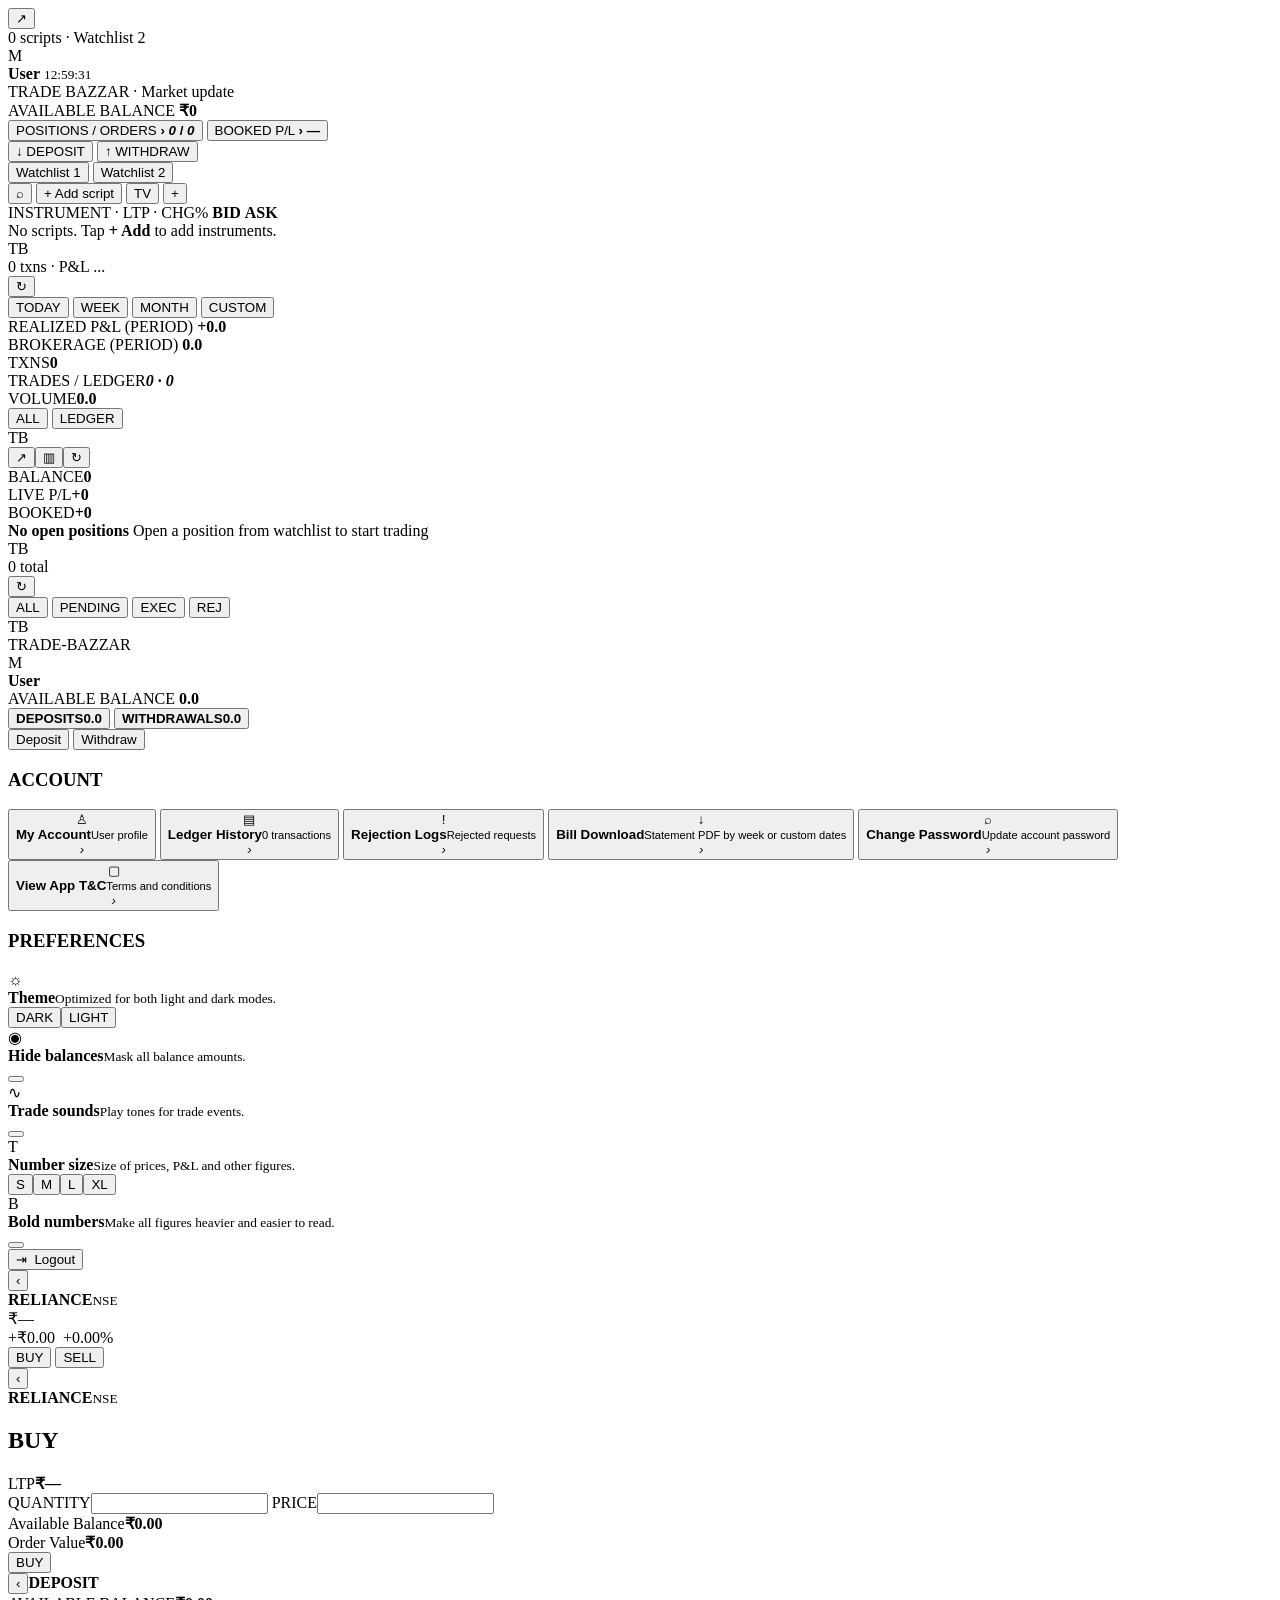
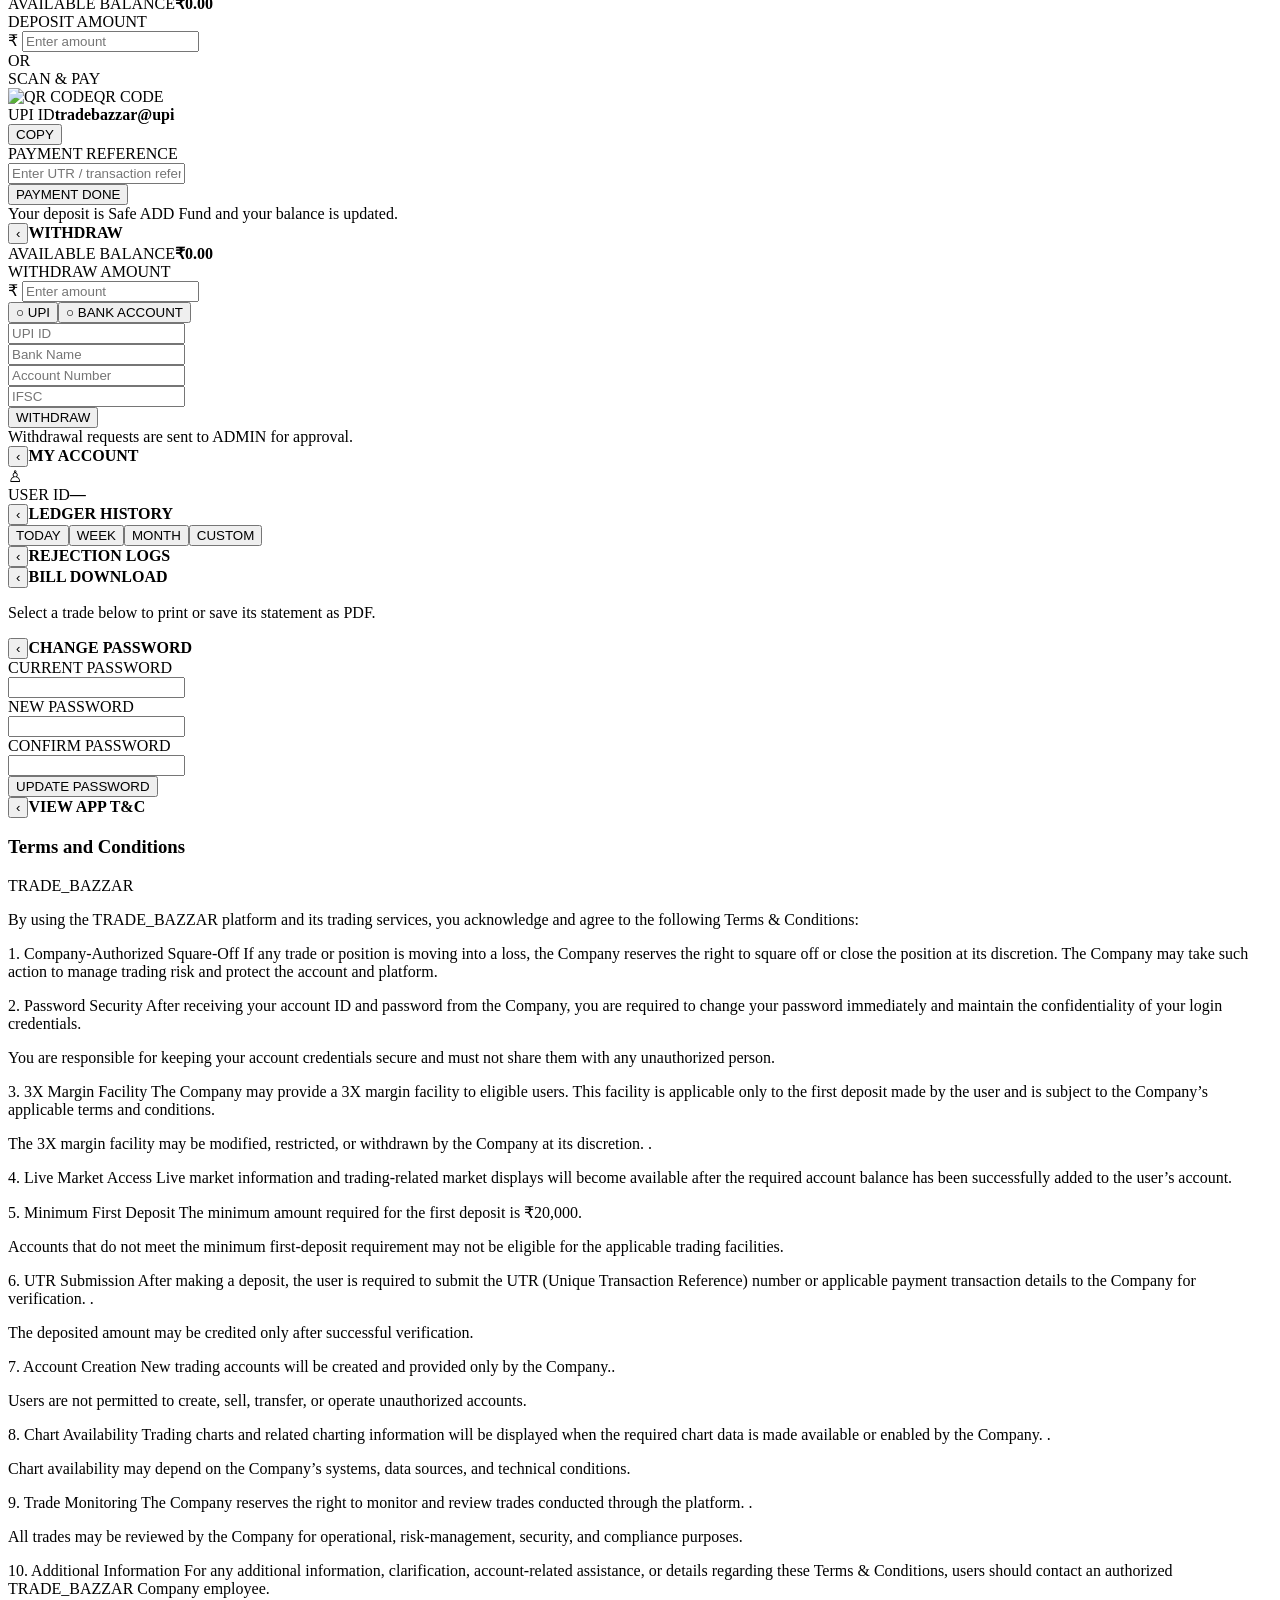
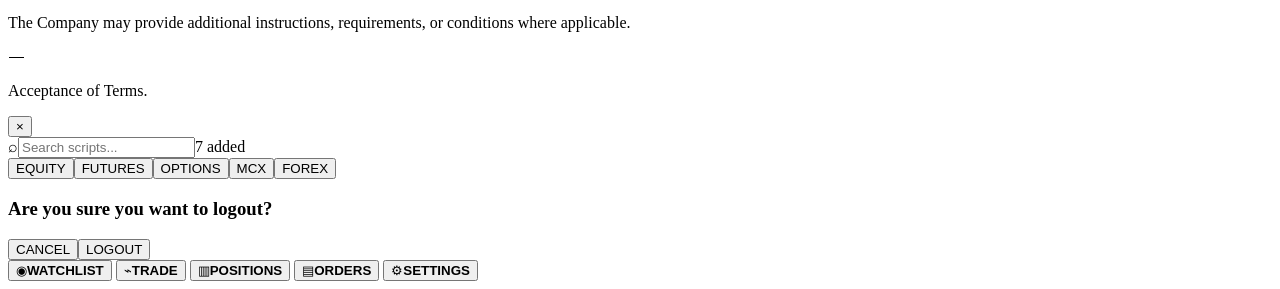
==== frontend/dashboard.html @ 3ae78952 "Initial Trade Bazzar deployment" ====
<!doctype html>
<html lang="en">
<head>
<meta charset="utf-8">
<meta name="viewport" content="width=device-width,initial-scale=1,viewport-fit=cover">
<meta name="theme-color" content="#fbfcfd">
<title>TRADE BAZZAR</title>
<link rel="stylesheet" href="/dashboard.css">
</head>
<body>
<div class="app-shell">

  <!-- APP HEADER -->
  <header class="app-header">
    <button class="brand-logo" aria-label="TRADE BAZZAR" data-page="watchlist">
      <span class="logo-bars"><i></i><i></i><i></i></span>
      <span class="logo-hand">↗</span>
    </button>
    <div class="header-center" id="headerCenter">0 scripts · Watchlist 2</div>
    <div class="header-user">
      <div class="user-dot" id="headerUserInitial">M</div>
      <div class="user-copy">
        <strong id="headerUserName">User</strong>
        <small id="headerClock">12:59:31</small>
      </div>
    </div>
  </header>

  <!-- NEWS TICKER -->
  <div class="ticker-wrap">
    <div class="ticker-track" id="newsTicker">TRADE BAZZAR · Market update</div>
  </div>

  <main class="app-content">

    <!-- WATCHLIST -->
    <section id="view-watchlist" class="screen active">
      <div class="balance-panel">
        <div class="balance-main">
          <span>AVAILABLE BALANCE</span>
          <strong id="balance">₹0</strong>
        </div>
        <div class="balance-mini-grid">
          <button class="summary-card" data-page="positions">
            <span>POSITIONS / ORDERS <b>›</b></span>
            <strong><em id="positionCount">0</em> / <em id="orderCount">0</em></strong>
          </button>
          <button class="summary-card" data-page="trade">
            <span>BOOKED P/L <b>›</b></span>
            <strong id="bookedPnl">—</strong>
          </button>
        </div>
        <div class="fund-actions">
          <button class="fund-btn primary" data-page="deposit"><span>↓</span> DEPOSIT</button>
          <button class="fund-btn" data-page="withdraw"><span>↑</span> WITHDRAW</button>
        </div>
      </div>

      <div class="watch-toolbar">
        <div class="watch-tabs">
          <button data-list="1">Watchlist 1</button>
          <button data-list="2" class="active">Watchlist 2</button>
        </div>
        <button class="icon-control search-open" aria-label="Search scripts">⌕</button>
        <button class="add-script-control" id="addScriptBtn">+ Add script</button>
        <button class="tv-control" id="tvBtn"><span></span> TV</button>
        <button class="icon-control" id="quickAddBtn" aria-label="Add">+</button>
      </div>

      <div class="watch-head">
        <span>INSTRUMENT · LTP · CHG%</span>
        <b>BID</b>
        <b>ASK</b>
      </div>
      <div id="watchlist" class="watch-list"></div>
      <div id="watchEmpty" class="empty-watch">No scripts. Tap <strong>+ Add</strong> to add instruments.</div>
    </section>

    <!-- TRADE / TRANSACTIONS -->
    <section id="view-trade" class="screen">
      <div class="screen-header">
        <div class="brand-mini">TB</div>
        <div class="screen-counter" id="tradeCounter">0 txns · P&amp;L ...</div>
        <button class="refresh-button" id="refreshTrade">↻</button>
      </div>
      <div class="period-tabs" id="periodTabs">
        <button class="active" data-period="TODAY">TODAY</button>
        <button data-period="WEEK">WEEK</button>
        <button data-period="MONTH">MONTH</button>
        <button data-period="CUSTOM">CUSTOM</button>
      </div>
      <div class="metrics-grid">
        <div class="metric">
          <span>REALIZED P&amp;L (PERIOD)</span>
          <strong class="positive" id="realizedPnl">+0.0</strong>
        </div>
        <div class="metric right">
          <span>BROKERAGE (PERIOD)</span>
          <strong id="brokerage">0.0</strong>
        </div>
        <div class="metric compact"><span>TXNS</span><strong id="txnCount">0</strong></div>
        <div class="metric compact"><span>TRADES / LEDGER</span><strong><i id="tradeCount">0</i> · <i id="ledgerCount">0</i></strong></div>
        <div class="metric compact"><span>VOLUME</span><strong id="tradeVolume">0.0</strong></div>
      </div>
      <div class="subtabs" id="tradeSubtabs">
        <button class="active" data-subtab="ALL">ALL</button>
        <button data-subtab="LEDGER">LEDGER</button>
      </div>
      <div id="tradeActivity" class="activity-list"></div>
    </section>

    <!-- POSITIONS -->
    <section id="view-positions" class="screen">
      <div class="screen-header">
        <div class="brand-mini">TB</div>
        <div class="screen-icons"><button>↗</button><button>▥</button><button id="refreshPositions">↻</button></div>
      </div>
      <div class="position-summary">
        <div><span>BALANCE</span><strong id="positionBalance">0</strong></div>
        <div><span>LIVE P/L</span><strong class="positive" id="livePnl">+0</strong></div>
        <div><span>BOOKED</span><strong class="positive" id="positionBooked">+0</strong></div>
      </div>
      <div id="positionsList" class="positions-empty-card">
        <div class="empty-position">
          <strong>No open positions</strong>
          <span>Open a position from watchlist to start trading</span>
        </div>
      </div>
    </section>

    <!-- ORDERS -->
    <section id="view-orders" class="screen">
      <div class="screen-header">
        <div class="brand-mini">TB</div>
        <div class="screen-counter"><span id="ordersTotal">0</span> total</div>
        <button class="refresh-button" id="refreshOrders">↻</button>
      </div>
      <div class="order-tabs" id="orderTabs">
        <button class="active" data-order-filter="ALL">ALL</button>
        <button data-order-filter="PENDING">PENDING</button>
        <button data-order-filter="EXEC">EXEC</button>
        <button data-order-filter="REJ">REJ</button>
      </div>
      <div id="ordersList" class="orders-list"></div>
    </section>

    <!-- SETTINGS -->
    <section id="view-settings" class="screen">
      <div class="screen-header">
        <div class="brand-mini">TB</div>
        <span>TRADE-BAZZAR</span>
        <div class="header-user compact-user">
          <div class="user-dot" id="settingsUserInitial">M</div>
          <strong id="settingsUserName">User</strong>
        </div>
      </div>
      <div class="settings-balance">
        <span>AVAILABLE BALANCE</span>
        <strong id="settingsBalance">0.0</strong>
        <div>
          <button data-page="deposit"><b>DEPOSITS</b><strong class="positive" id="settingsDeposits">0.0</strong></button>
          <button data-page="withdraw"><b>WITHDRAWALS</b><strong class="negative" id="settingsWithdrawals">0.0</strong></button>
        </div>
        <div class="settings-fund-buttons">
          <button class="primary" data-page="deposit">Deposit</button>
          <button data-page="withdraw">Withdraw</button>
        </div>
      </div>

      <h3 class="section-label">ACCOUNT</h3>
      <div class="settings-menu">
        <button data-page="account"><span class="setting-icon">♙</span><div><b>My Account</b><small id="accountSub">User profile</small></div><i>›</i></button>
        <button data-page="ledger"><span class="setting-icon">▤</span><div><b>Ledger History</b><small id="ledgerSub">0 transactions</small></div><i>›</i></button>
        <button data-page="rejections"><span class="setting-icon">!</span><div><b>Rejection Logs</b><small id="rejectSub">Rejected requests</small></div><i>›</i></button>
        <button data-page="bill"><span class="setting-icon">↓</span><div><b>Bill Download</b><small>Statement PDF by week or custom dates</small></div><i>›</i></button>
        <button data-page="password"><span class="setting-icon">⌕</span><div><b>Change Password</b><small>Update account password</small></div><i>›</i></button>
        <button data-page="terms"><span class="setting-icon">▢</span><div><b>View App T&amp;C</b><small>Terms and conditions</small></div><i>›</i></button>
      </div>

      <h3 class="section-label">PREFERENCES</h3>
      <div class="preferences">
        <div class="pref-row">
          <span class="setting-icon">☼</span><div><b>Theme</b><small>Optimized for both light and dark modes.</small></div>
          <div class="segmented theme-segment"><button data-theme="dark">DARK</button><button class="active" data-theme="light">LIGHT</button></div>
        </div>
        <div class="pref-row">
          <span class="setting-icon">◉</span><div><b>Hide balances</b><small>Mask all balance amounts.</small></div>
          <button class="switch" id="hideBalances"><i></i></button>
        </div>
        <div class="pref-row">
          <span class="setting-icon">∿</span><div><b>Trade sounds</b><small>Play tones for trade events.</small></div>
          <button class="switch on" id="tradeSounds"><i></i></button>
        </div>
        <div class="pref-row">
          <span class="setting-icon">T</span><div><b>Number size</b><small>Size of prices, P&amp;L and other figures.</small></div>
          <div class="segmented number-segment"><button class="active" data-size="S">S</button><button data-size="M">M</button><button data-size="L">L</button><button data-size="XL">XL</button></div>
        </div>
        <div class="pref-row">
          <span class="setting-icon">B</span><div><b>Bold numbers</b><small>Make all figures heavier and easier to read.</small></div>
          <button class="switch" id="boldNumbers"><i></i></button>
        </div>
      </div>
      <button class="logout-big" id="logoutSettings">⇥&nbsp; Logout</button>
    </section>

    <!-- STOCK DETAIL -->
    <section id="view-detail" class="screen detail-screen">
      <button class="back-button" data-page="watchlist">‹</button>
      <div class="detail-title"><strong id="detailSymbol">RELIANCE</strong><small>NSE</small></div>
      <div class="detail-price" id="detailPrice">₹—</div>
      <div class="detail-change" id="detailChange">+₹0.00&nbsp;&nbsp;+0.00%</div>
      <div class="detail-rule"></div>
      <button class="detail-buy" id="detailBuy">BUY</button>
      <button class="detail-sell" id="detailSell">SELL</button>
    </section>

    <!-- BUY / SELL -->
    <section id="view-trade-order" class="screen order-screen">
      <button class="back-button" data-page="detail">‹</button>
      <div class="trade-instrument"><strong id="tradeOrderSymbol">RELIANCE</strong><small>NSE</small></div>
      <h2 id="tradeSideTitle">BUY</h2>
      <div class="trade-field readonly"><span>LTP</span><strong id="tradeLtp">₹—</strong></div>
      <label class="trade-field"><span>QUANTITY</span><input id="tradeQty" type="number" min="1" inputmode="numeric"></label>
      <label class="trade-field"><span>PRICE</span><input id="tradePrice" type="number" min="0.01" step="0.01" inputmode="decimal"></label>
      <div class="available-row"><span>Available Balance</span><strong id="tradeFunds">₹0.00</strong></div>
      <div class="available-row"><span>Order Value</span><strong id="orderValue">₹0.00</strong></div>
      <button class="place-order" id="placeOrder">BUY</button>
    </section>

    <!-- DEPOSIT -->
    <section id="view-deposit" class="screen inner-screen">
      <div class="inner-title"><button class="back-button" data-page="watchlist">‹</button><strong>DEPOSIT</strong></div>
      <div class="available-large"><span>AVAILABLE BALANCE</span><strong id="depositBalance">₹0.00</strong></div>
      <label class="field-label">DEPOSIT AMOUNT<div class="input-box">₹ <input id="depAmount" type="number" min="1" placeholder="Enter amount"></div></label>
      <div class="or">OR</div>
      <div class="scan-pay">SCAN &amp; PAY</div>
      <div class="qr-box"><img id="depositQr" alt="QR CODE"><span id="qrPlaceholder">QR CODE</span></div>
      <div class="upi-row"><div><span>UPI ID</span><strong id="depositUpi">tradebazzar@upi</strong></div><button id="copyUpi">COPY</button></div>
      <label class="field-label">PAYMENT REFERENCE<div class="input-box"><input id="depUtr" placeholder="Enter UTR / transaction reference"></div></label>
      <button class="full-primary" id="depSubmit">PAYMENT DONE</button>
      <div class="request-note">Your deposit is Safe ADD Fund and your balance is updated.</div>
      <div id="depHistory" class="history-list"></div>
    </section>

    <!-- WITHDRAW -->
    <section id="view-withdraw" class="screen inner-screen">
      <div class="inner-title"><button class="back-button" data-page="watchlist">‹</button><strong>WITHDRAW</strong></div>
      <div class="available-large"><span>AVAILABLE BALANCE</span><strong id="withdrawBalance">₹0.00</strong></div>
      <label class="field-label">WITHDRAW AMOUNT<div class="input-box">₹ <input id="wdAmount" type="number" min="1" placeholder="Enter amount"></div></label>
      <div class="withdraw-choice"><button class="active" data-withdraw="upi">○ UPI</button><button data-withdraw="bank">○ BANK ACCOUNT</button></div>
      <div id="upiWithdrawBox"><div class="input-box"><input id="wdUpi" placeholder="UPI ID"></div></div>
      <div id="bankWithdrawBox" class="hidden-fields"><div class="input-box"><input id="wdBank" placeholder="Bank Name"></div><div class="input-box"><input id="wdAccount" placeholder="Account Number"></div><div class="input-box"><input id="wdIfsc" placeholder="IFSC"></div></div>
      <button class="full-primary" id="wdSubmit">WITHDRAW</button>
      <div class="request-note">Withdrawal requests are sent to ADMIN for approval.</div>
      <div id="wdHistory" class="history-list"></div>
    </section>

    <!-- ACCOUNT -->
    <section id="view-account" class="screen inner-screen">
      <div class="inner-title"><button class="back-button" data-page="settings">‹</button><strong>MY ACCOUNT</strong></div>
      <div class="account-avatar">♙</div>
      <div class="account-user-id">USER ID<strong id="accountUserId">—</strong></div>
      <div id="accountDetails" class="profile-list"></div>
    </section>

    <!-- LEDGER -->
    <section id="view-ledger" class="screen inner-screen">
      <div class="inner-title"><button class="back-button" data-page="settings">‹</button><strong>LEDGER HISTORY</strong></div>
      <div class="ledger-tabs"><button class="active">TODAY</button><button>WEEK</button><button>MONTH</button><button>CUSTOM</button></div>
      <div id="ledgerList" class="ledger-list"></div>
    </section>

    <!-- REJECTION -->
    <section id="view-rejections" class="screen inner-screen">
      <div class="inner-title"><button class="back-button" data-page="settings">‹</button><strong>REJECTION LOGS</strong></div>
      <div id="rejectionList" class="rejection-list"></div>
    </section>

    <!-- BILL -->
    <section id="view-bill" class="screen inner-screen">
      <div class="inner-title"><button class="back-button" data-page="settings">‹</button><strong>BILL DOWNLOAD</strong></div>
      <p class="sub-copy">Select a trade below to print or save its statement as PDF.</p>
      <div id="billList" class="bill-list"></div>
    </section>

    <!-- PASSWORD -->
    <section id="view-password" class="screen inner-screen">
      <div class="inner-title"><button class="back-button" data-page="settings">‹</button><strong>CHANGE PASSWORD</strong></div>
      <label class="field-label">CURRENT PASSWORD<div class="input-box"><input id="oldPw" type="password"></div></label>
      <label class="field-label">NEW PASSWORD<div class="input-box"><input id="newPw" type="password"></div></label>
      <label class="field-label">CONFIRM PASSWORD<div class="input-box"><input id="newPw2" type="password"></div></label>
      <button class="full-primary" id="changePw">UPDATE PASSWORD</button>
    </section>

    <!-- TERMS -->
    <section id="view-terms" class="screen inner-screen terms-screen">
      <div class="inner-title"><button class="back-button" data-page="settings">‹</button><strong>VIEW APP T&amp;C</strong></div>
      <h3>Terms and Conditions</h3>
      <p> TRADE_BAZZAR   </p>
      <p>
By using the TRADE_BAZZAR platform and its trading services, you acknowledge and agree to the following Terms & Conditions: </p>
      <p>1. Company-Authorized Square-Off

If any trade or position is moving into a loss, the Company reserves the right to square off or close the position at its discretion. The Company may take such action to manage trading risk and protect the account and platform.</p>
      <p>2. Password Security

After receiving your account ID and password from the Company, you are required to change your password immediately and maintain the confidentiality of your login credentials.  </p>
      <p>You are responsible for keeping your account credentials secure and must not share them with any unauthorized person.    </p>
      <p>3. 3X Margin Facility

The Company may provide a 3X margin facility to eligible users. This facility is applicable only to the first deposit made by the user and is subject to the Company’s applicable terms and conditions. </p>
      <p>The 3X margin facility may be modified, restricted, or withdrawn by the Company at its discretion.  .</p>
      <p> 4. Live Market Access

Live market information and trading-related market displays will become available after the required account balance has been successfully added to the user’s account. </p>
      <p> 5. Minimum First Deposit

The minimum amount required for the first deposit is ₹20,000.   </p>
      <p>Accounts that do not meet the minimum first-deposit requirement may not be eligible for the applicable trading facilities.
 </p>
      <p>6. UTR Submission

After making a deposit, the user is required to submit the UTR (Unique Transaction Reference) number or applicable payment transaction details to the Company for verification.  .</p>
      <p>The deposited amount may be credited only after successful verification.  </p>
      <p>  7. Account Creation

New trading accounts will be created and provided only by the Company..</p>
      <p> Users are not permitted to create, sell, transfer, or operate unauthorized accounts.
 </p>
      <p>8. Chart Availability

Trading charts and related charting information will be displayed when the required chart data is made available or enabled by the Company.  .</p>
      <p> Chart availability may depend on the Company’s systems, data sources, and technical conditions. </p>
      <p>9. Trade Monitoring

The Company reserves the right to monitor and review trades conducted through the platform.
  .</p>
      <p>All trades may be reviewed by the Company for operational, risk-management, security, and compliance purposes.
  </p>
      <p>10. Additional Information

For any additional information, clarification, account-related assistance, or details regarding these Terms & Conditions, users should contact an authorized TRADE_BAZZAR Company employee.  </p>
      <p>The Company may provide additional instructions, requirements, or conditions where applicable.  </p>
      <p> ⸻ </p>
       <p>Acceptance of Terms.  </p>
    </section>
  </main>

  <!-- SEARCH MODAL -->
  <div class="modal-backdrop" id="scriptModal">
    <div class="modal-card">
      <button class="modal-close" data-close="scriptModal">×</button>
      <div class="search-input-wrap">⌕<input id="scriptSearch" placeholder="Search scripts..." autocomplete="off"><span id="scriptCount">7 added</span></div>
      <div class="script-tabs"><button class="active" data-script-tab="EQUITY">EQUITY</button><button data-script-tab="FUTURES">FUTURES</button><button data-script-tab="OPTIONS">OPTIONS</button><button data-script-tab="MCX">MCX</button><button data-script-tab="FOREX">FOREX</button></div>
      <div id="scriptResults" class="script-results"></div>
    </div>
  </div>

  <!-- LOGOUT MODAL -->
  <div class="modal-backdrop" id="logoutModal">
    <div class="confirm-card">
      <h3>Are you sure you want to logout?</h3>
      <div><button data-close="logoutModal">CANCEL</button><button class="danger-fill" id="confirmLogout">LOGOUT</button></div>
    </div>
  </div>

  <div id="toast" role="status"></div>
  <nav class="bottom-nav">
    <button data-page="watchlist" class="active"><span class="nav-icon">◉</span><strong>WATCHLIST</strong></button>
    <button data-page="trade"><span class="nav-icon">⌁</span><strong>TRADE</strong></button>
    <button data-page="positions"><span class="nav-icon">▥</span><strong>POSITIONS</strong></button>
    <button data-page="orders"><span class="nav-icon">▤</span><strong>ORDERS</strong></button>
    <button data-page="settings"><span class="nav-icon">⚙</span><strong>SETTINGS</strong></button>
  </nav>
</div>
<script src="/dashboard.js"></script>
</body>
</html>
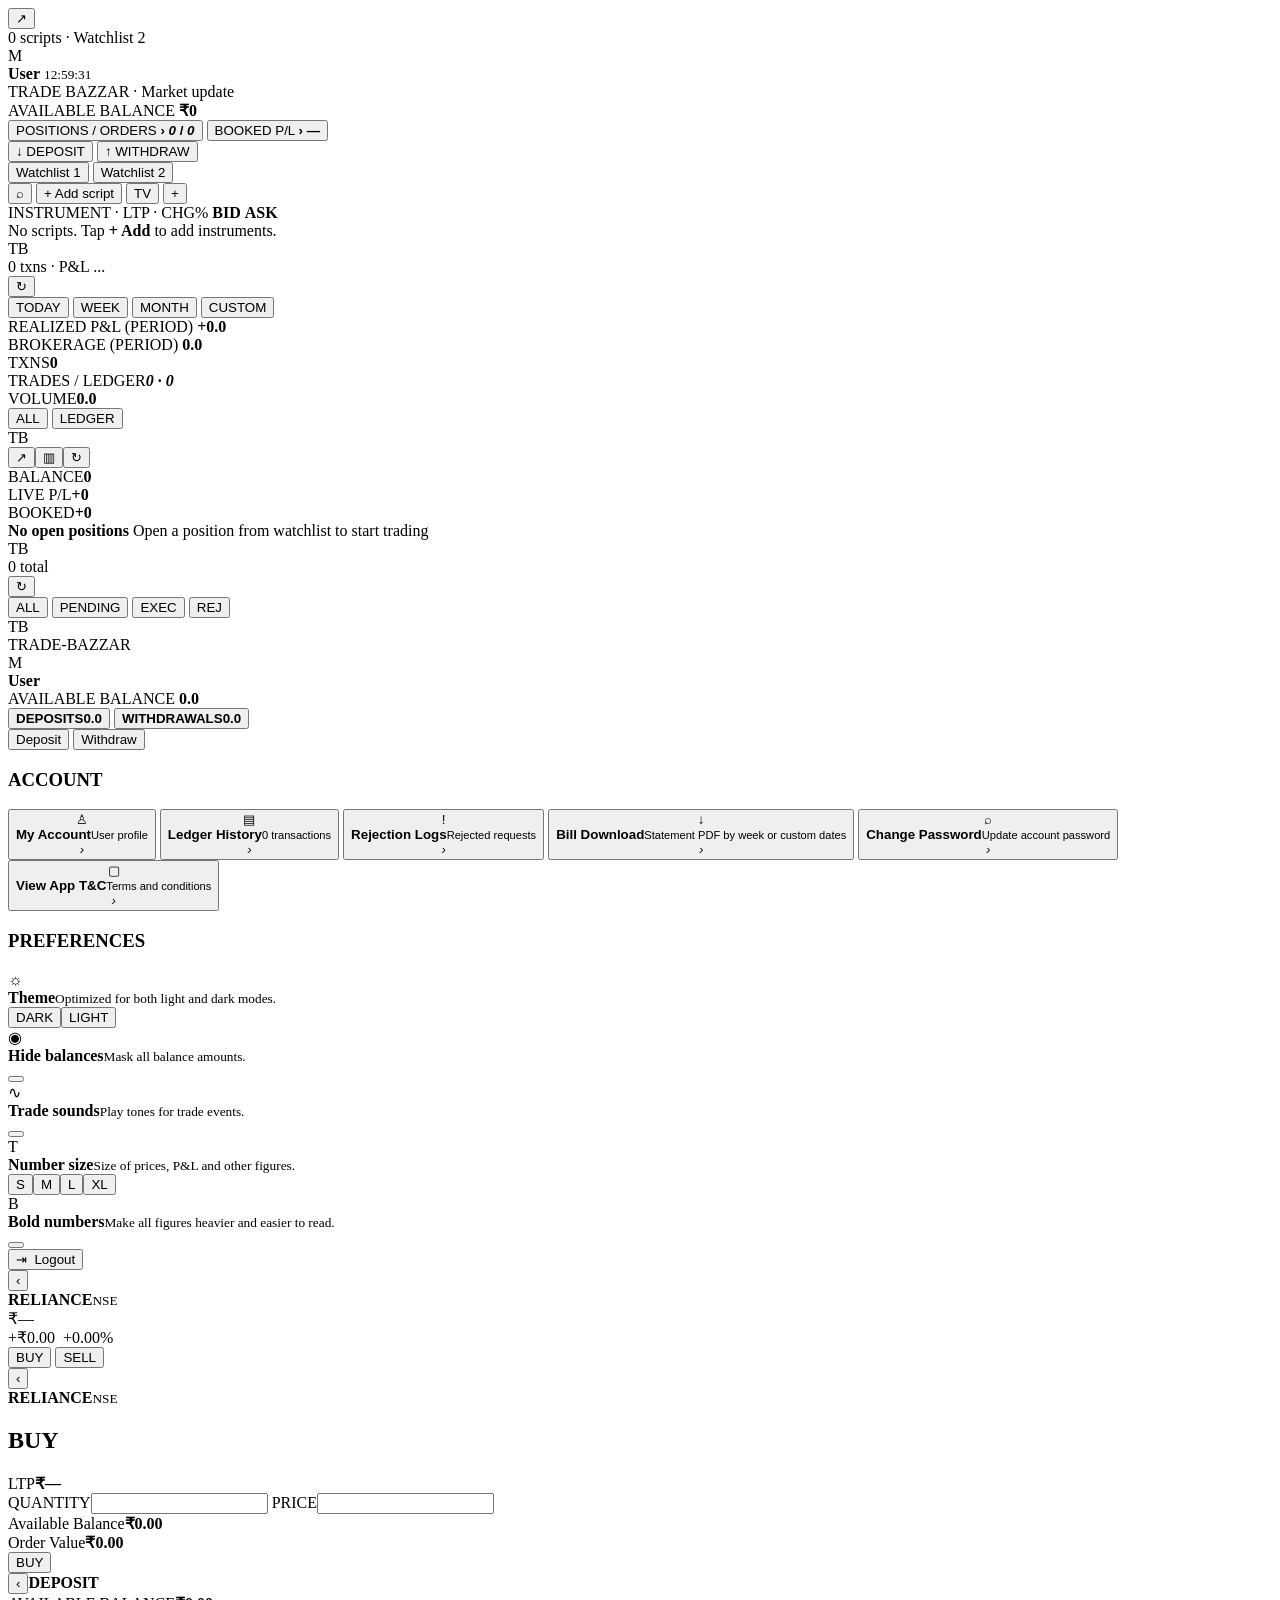
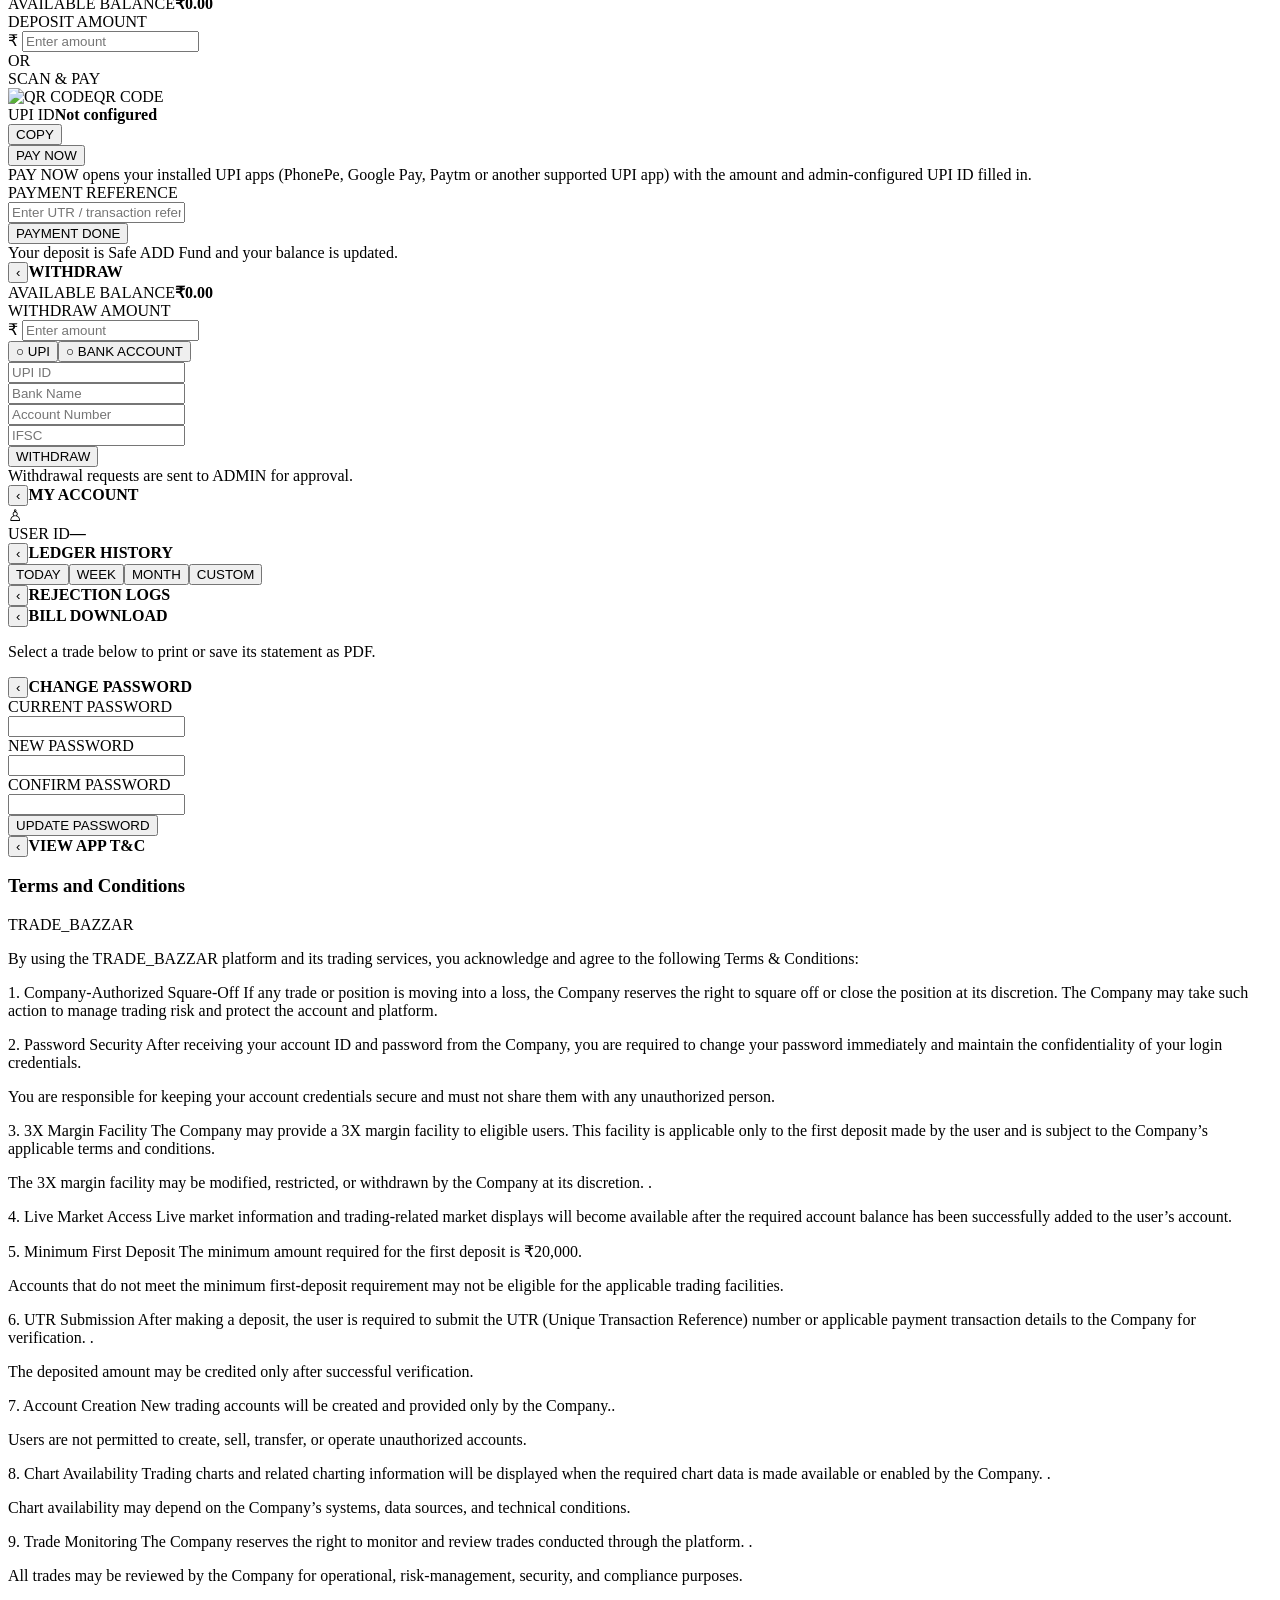
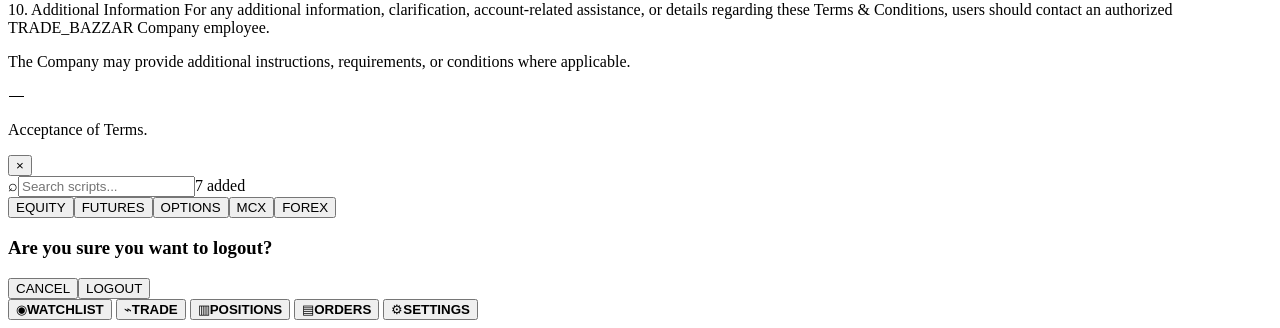
==== commit 11ab57a5: "Add UPI payment option" ====
--- a/frontend/dashboard.html
+++ b/frontend/dashboard.html
@@ -235,7 +235,9 @@
       <div class="or">OR</div>
       <div class="scan-pay">SCAN &amp; PAY</div>
       <div class="qr-box"><img id="depositQr" alt="QR CODE"><span id="qrPlaceholder">QR CODE</span></div>
-      <div class="upi-row"><div><span>UPI ID</span><strong id="depositUpi">tradebazzar@upi</strong></div><button id="copyUpi">COPY</button></div>
+      <div class="upi-row"><div><span>UPI ID</span><strong id="depositUpi">Not configured</strong></div><button id="copyUpi">COPY</button></div>
+      <button class="full-primary" id="depPayNow">PAY NOW</button>
+      <div class="request-note">PAY NOW opens your installed UPI apps (PhonePe, Google Pay, Paytm or another supported UPI app) with the amount and admin-configured UPI ID filled in.</div>
       <label class="field-label">PAYMENT REFERENCE<div class="input-box"><input id="depUtr" placeholder="Enter UTR / transaction reference"></div></label>
       <button class="full-primary" id="depSubmit">PAYMENT DONE</button>
       <div class="request-note">Your deposit is Safe ADD Fund and your balance is updated.</div>
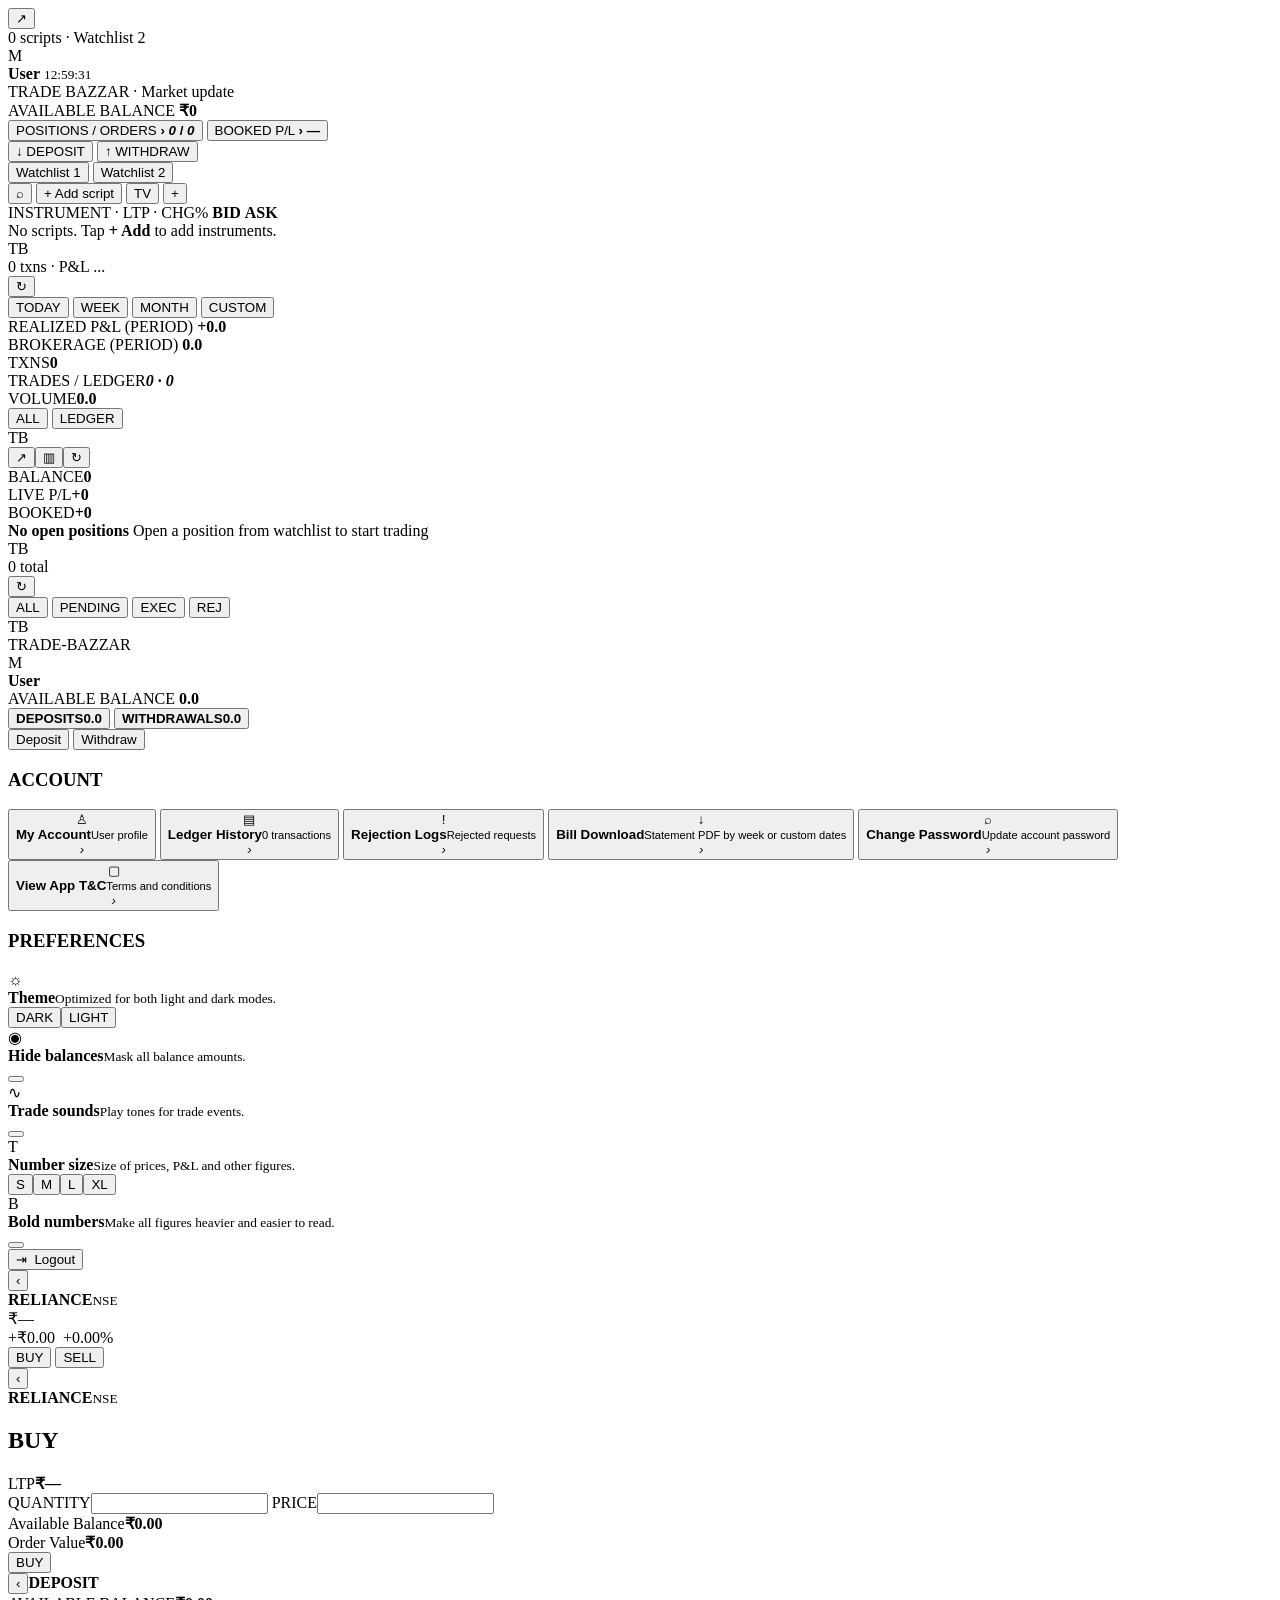
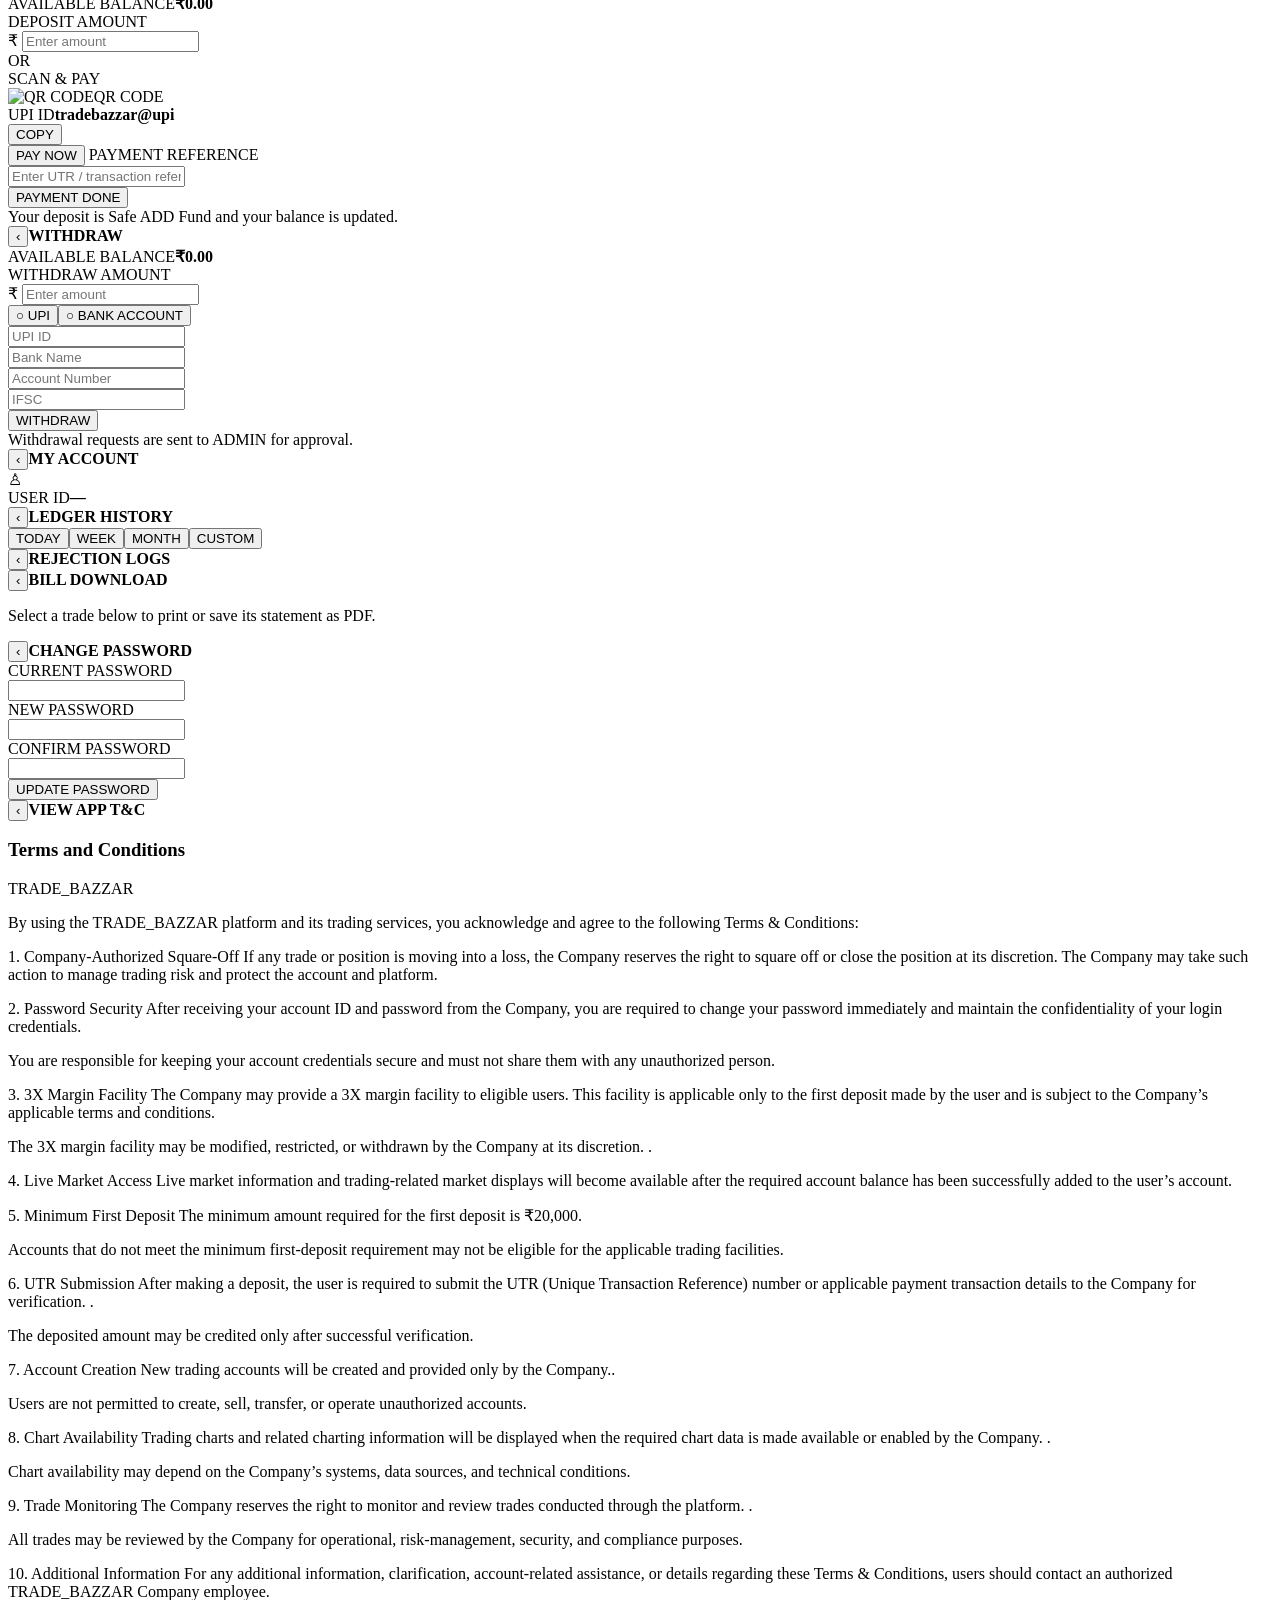
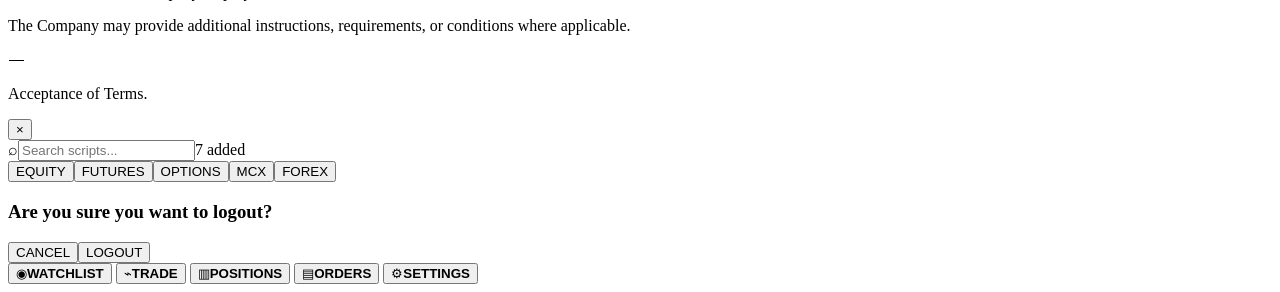
==== commit 2b647488: "Fix UPI payment for iPhone" ====
--- a/frontend/dashboard.html
+++ b/frontend/dashboard.html
@@ -235,9 +235,19 @@
       <div class="or">OR</div>
       <div class="scan-pay">SCAN &amp; PAY</div>
       <div class="qr-box"><img id="depositQr" alt="QR CODE"><span id="qrPlaceholder">QR CODE</span></div>
-      <div class="upi-row"><div><span>UPI ID</span><strong id="depositUpi">Not configured</strong></div><button id="copyUpi">COPY</button></div>
-      <button class="full-primary" id="depPayNow">PAY NOW</button>
-      <div class="request-note">PAY NOW opens your installed UPI apps (PhonePe, Google Pay, Paytm or another supported UPI app) with the amount and admin-configured UPI ID filled in.</div>
+      <div class="upi-row"><div><span>UPI ID</span><strong id="depositUpi">tradebazzar@upi</strong></div><button id="copyUpi">COPY</button></div>
+      <button class="full-primary" id="payNowBtn" type="button">PAY NOW</button>
+      <div id="upiPaySheet" style="display:none;position:fixed;inset:0;background:rgba(0,0,0,.48);z-index:9999;align-items:flex-end;justify-content:center;">
+        <div style="width:100%;max-width:520px;background:#fff;border-radius:22px 22px 0 0;padding:20px;box-sizing:border-box;box-shadow:0 -8px 30px rgba(0,0,0,.2);">
+          <div style="display:flex;justify-content:space-between;align-items:center;margin-bottom:14px;"><strong style="font-size:20px;">PAY WITH UPI</strong><button id="closeUpiPay" type="button" style="border:0;background:#eee;border-radius:50%;width:36px;height:36px;font-size:22px;">×</button></div>
+          <div id="upiPayAmount" style="font-size:26px;font-weight:800;margin-bottom:16px;">₹0.00</div>
+          <button class="full-primary" id="phonePePay" type="button">📱 PhonePe</button>
+          <button class="full-primary" id="gpayPay" type="button" style="margin-top:10px;">🟢 Google Pay</button>
+          <button class="full-primary" id="paytmPay" type="button" style="margin-top:10px;">🔵 Paytm</button>
+          <button class="full-primary" id="qrPay" type="button" style="margin-top:10px;">▣ Scan QR / Other UPI App</button>
+          <div style="font-size:13px;line-height:1.45;color:#666;margin-top:12px;">On iPhone, UPI app-specific buttons are used instead of the generic <b>upi://pay</b> link, because iOS can route the generic link to an arbitrary UPI handler such as WhatsApp Pay. The QR option works with supported UPI apps.</div>
+        </div>
+      </div>
       <label class="field-label">PAYMENT REFERENCE<div class="input-box"><input id="depUtr" placeholder="Enter UTR / transaction reference"></div></label>
       <button class="full-primary" id="depSubmit">PAYMENT DONE</button>
       <div class="request-note">Your deposit is Safe ADD Fund and your balance is updated.</div>
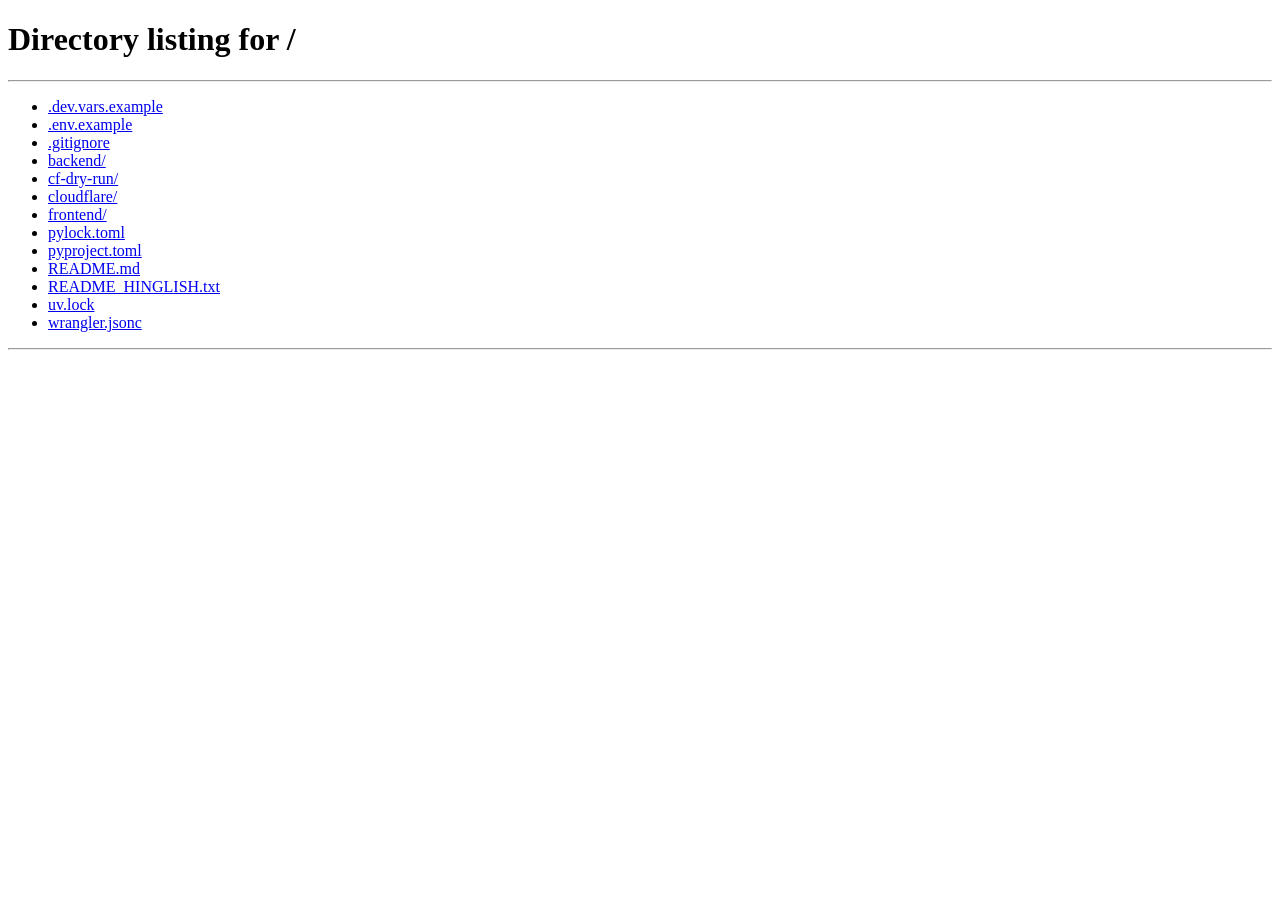
==== commit 1529e32a: "Update Forex features and mobile navigation" ====
--- a/frontend/dashboard.html
+++ b/frontend/dashboard.html
@@ -5,7 +5,7 @@
 <meta name="viewport" content="width=device-width,initial-scale=1,viewport-fit=cover">
 <meta name="theme-color" content="#fbfcfd">
 <title>TRADE BAZZAR</title>
-<link rel="stylesheet" href="/dashboard.css">
+<link rel="stylesheet" href="dashboard.css">
 </head>
 <body>
 <div class="app-shell">
@@ -75,6 +75,117 @@
       <div id="watchlist" class="watch-list"></div>
       <div id="watchEmpty" class="empty-watch">No scripts. Tap <strong>+ Add</strong> to add instruments.</div>
     </section>
+
+    <!-- F&O: isolated feature; existing screens remain unchanged -->
+    <section id="view-fo" class="screen fo-screen">
+      <div class="fo-heading"><div><span class="fo-eyebrow">DERIVATIVES</span><h2>F&amp;O</h2></div></div>
+      <div class="fo-index-tabs"><button class="active" data-fo-index="NIFTY 50">NIFTY 50</button><button data-fo-index="BANK NIFTY">BANK NIFTY</button></div>
+      <div class="fo-price-card"><div><span id="foSelectedName">NIFTY 50</span><small>Index overview</small></div><div class="fo-price-right"><strong id="foIndexPrice">—</strong><small id="foIndexChange"></small></div></div>
+      <div class="fo-section-title"><strong>CHART</strong><span id="foChartStatus">Loading market candles…</span></div>
+      <div class="fo-chart-controls">
+        <button class="active" data-interval="1m">1m</button>
+        <button data-interval="5m">5m</button>
+        <button data-interval="15m">15m</button>
+        <button data-interval="1h">1H</button>
+        <button data-interval="1d">1D</button>
+      </div>
+      <div class="fo-chart" aria-label="Candlestick chart">
+        <div class="fo-chart-grid"></div>
+        <canvas id="foCandlestickChart" role="img" aria-label="Candlestick price chart"></canvas>
+        <div class="fo-chart-message" id="foChartMessage">Loading chart data…</div>
+        <div class="fo-chart-axis" id="foChartAxis"><span>—</span><span>—</span><span>—</span><span>—</span></div>
+      </div>
+      <div class="fo-chain-head"><div><strong>OPTION CHAIN</strong><small id="foChainName">NIFTY 50</small></div><label>EXPIRY<select id="foExpiry" aria-label="Option expiry"></select></label></div>
+      <div class="fo-chain-legend"><span>CALL (CE)</span><b>STRIKE PRICE</b><span>PUT (PE)</span></div>
+      <div class="fo-chain-table"><div class="fo-chain-row fo-chain-label"><span>LTP · OI</span><b>STRIKE</b><span>OI · LTP</span></div></div>
+    </section>
+
+    ```
+<!-- FOREX PAPER TRADING -->
+<section id="view-forex" class="screen forex-screen">
+  <div class="screen-header">
+    <div>
+      <div class="brand-mini">TB</div>
+    </div>
+    <div>
+      <h2>FOREX</h2>
+      <span class="forex-demo-badge">● FOREX MARKET</span>
+    </div>
+    <button class="refresh-button" id="refreshForex" type="button">↻</button>
+  </div>
+
+  <div class="forex-balance-card">
+    <span>Live BALANCE</span>
+    <strong id="forexBalance">$00.00</strong>
+    <div class="forex-balance-stats">
+      <div>
+        <small>OPEN P&amp;L</small>
+        <strong id="forexOpenPnl">$0.00</strong>
+      </div>
+      <div>
+        <small>OPEN POSITIONS</small>
+        <strong id="forexPositionCount">0</strong>
+      </div>
+    </div>
+  </div>
+
+  <div class="forex-section-heading">
+    <h3>Currency Pairs</h3>
+    <span>Live PRICES</span>
+  </div>
+
+  <div class="forex-search">
+    <input id="forexSearch" type="search" placeholder="Search currency pair..." autocomplete="off">
+  </div>
+
+  <div id="forexPairs" class="forex-pairs-list">
+    <div class="forex-loading">Loading currency prices...</div>
+  </div>
+
+  <div id="forexTradePanel" class="forex-trade-panel" hidden>
+    <div class="forex-selected-pair">
+      <div>
+        <strong id="forexSelectedSymbol">EUR/USD</strong>
+        <small>Simulated execution price</small>
+      </div>
+      <strong id="forexSelectedPrice">1.10000</strong>
+    </div>
+
+    <label for="forexQuantity">Trade Quantity (units)</label>
+    <input id="forexQuantity" type="number" min="1" step="1" value="1000">
+
+    <div class="forex-trade-actions">
+      <button id="forexBuy" class="forex-buy-button" type="button">BUY</button>
+      <button id="forexSell" class="forex-sell-button" type="button">SELL</button>
+    </div>
+
+    <p class="forex-TRADE-note">
+      Forex trading available.
+    </p>
+  </div>
+
+  <div class="forex-section-heading">
+    <h3>Open Positions</h3>
+    <span id="forexPositionsLabel">0 OPEN</span>
+  </div>
+
+  <div id="forexPositions" class="forex-positions-list">
+    <div class="forex-empty">No open Forex positions.</div>
+  </div>
+
+  <div class="forex-section-heading">
+    <h3>Trade History</h3>
+  </div>
+
+  <div id="forexHistory" class="forex-history-list">
+    <div class="forex-empty">No completed Forex trades.</div>
+  </div>
+
+  <p class="forex-disclaimer">
+    Forex market prices and trading information.
+  </p>
+</section>
+```
 
     <!-- TRADE / TRANSACTIONS -->
     <section id="view-trade" class="screen">
@@ -377,14 +488,19 @@
   </div>
 
   <div id="toast" role="status"></div>
-  <nav class="bottom-nav">
-    <button data-page="watchlist" class="active"><span class="nav-icon">◉</span><strong>WATCHLIST</strong></button>
-    <button data-page="trade"><span class="nav-icon">⌁</span><strong>TRADE</strong></button>
-    <button data-page="positions"><span class="nav-icon">▥</span><strong>POSITIONS</strong></button>
-    <button data-page="orders"><span class="nav-icon">▤</span><strong>ORDERS</strong></button>
-    <button data-page="settings"><span class="nav-icon">⚙</span><strong>SETTINGS</strong></button>
-  </nav>
+
+<nav class="bottom-nav">
+  <button data-page="watchlist" class="active"><span class="nav-icon">◉</span><strong>WATCHLIST</strong></button>
+
+  <button data-page="forex"><span class="nav-icon">💱</span><strong>FOREX</strong></button>
+
+  <button data-page="fo"><span class="nav-icon">⌁</span><strong>F&amp;O</strong></button>
+  <button data-page="trade"><span class="nav-icon">⌁</span><strong>TRADE</strong></button>
+  <button data-page="positions"><span class="nav-icon">▥</span><strong>POSITIONS</strong></button>
+  <button data-page="orders"><span class="nav-icon">▤</span><strong>ORDERS</strong></button>
+  <button data-page="settings"><span class="nav-icon">⚙</span><strong>SETTINGS</strong></button>
+</nav>
 </div>
-<script src="/dashboard.js"></script>
+<script src="dashboard.js" defer></script>
 </body>
 </html>
--- a/frontend/dashboard.css
+++ b/frontend/dashboard.css
@@ -0,0 +1,1082 @@
+:root{
+  --bg:#f7fafc;--surface:#ffffff;--surface2:#f3f7fa;--text:#111923;--muted:#56616c;
+  --line:#dfe5e9;--gold:#955d19;--gold2:#a96b1f;--gold-soft:#f4eee5;--green:#3c8d3c;
+  --red:#d83d3d;--shadow:0 8px 25px rgba(41,51,58,.08);--radius:28px;
+}
+*{box-sizing:border-box}
+html{background:var(--bg);scroll-behavior:smooth}
+body{margin:0;background:var(--bg);color:var(--text);font-family:Inter,-apple-system,BlinkMacSystemFont,"Segoe UI",Roboto,Arial,sans-serif;letter-spacing:.01em;padding-bottom:94px}
+button,input{font:inherit}
+button{cursor:pointer}
+button:active{transform:translateY(1px)}
+.hidden-fields{display:none!important}
+.positive{color:var(--green)!important}.negative{color:var(--red)!important}
+
+/* Header */
+.app-shell{width:100%;min-height:100dvh}
+.app-header{height:104px;background:var(--bg);display:grid;grid-template-columns:92px 1fr auto;align-items:end;padding:0 28px 13px;border-bottom:1px solid transparent}
+.brand-logo{width:72px;height:72px;border-radius:50%;border:3px solid #b9822c;background:linear-gradient(145deg,#f9e5a9,#9b641b);position:relative;box-shadow:inset 0 0 0 4px #fff,0 2px 7px #6c4b1d33;color:#fff;overflow:hidden}
+.logo-bars{position:absolute;left:17px;bottom:17px;height:34px;display:flex;align-items:flex-end;gap:3px}
+.logo-bars i{display:block;width:7px;background:#fff;border-radius:2px 2px 0 0}.logo-bars i:nth-child(1){height:15px}.logo-bars i:nth-child(2){height:26px}.logo-bars i:nth-child(3){height:34px}
+.logo-hand{position:absolute;right:7px;bottom:11px;font-size:29px;font-weight:900;transform:rotate(-12deg);text-shadow:0 1px 1px #6d4717}
+.header-center{justify-self:center;color:var(--muted);font-size:21px;white-space:nowrap;margin-bottom:22px}
+.header-user{display:flex;align-items:center;gap:10px;min-width:150px;justify-content:flex-end}
+.user-dot{display:none}.user-copy{display:flex;flex-direction:column;text-align:right}.user-copy strong{font-size:18px}.user-copy small{color:var(--muted);font-size:13px;margin-top:3px}
+.ticker-wrap{height:43px;border-top:1px solid var(--line);border-bottom:1px solid var(--line);overflow:hidden;background:var(--bg)}
+.ticker-track{white-space:nowrap;line-height:43px;font-size:18px;color:var(--muted);animation:ticker 24s linear infinite}
+@keyframes ticker{from{transform:translateX(0)}to{transform:translateX(-35%)}}
+
+/* Main */
+.app-content{width:min(100%,850px);margin:0 auto}
+.screen{display:none;min-height:calc(100dvh - 147px);padding:0 25px 24px}
+.screen.active{display:block}
+.balance-panel{margin-top:0;background:var(--surface);border:1px solid var(--line);border-radius:0 0 30px 30px;padding:26px 28px 25px;box-shadow:var(--shadow)}
+.balance-main{border:2px solid #e2d4c0;border-radius:28px;padding:20px 20px 22px;background:#fffdf9}
+.balance-main span,.available-large span,.settings-balance>span{display:block;color:var(--muted);font-weight:800;font-size:17px;letter-spacing:2px}
+.balance-main strong{display:block;font-size:40px;line-height:1.1;margin-top:10px;font-weight:600}
+.balance-mini-grid{display:grid;grid-template-columns:1fr 1fr;gap:18px;margin-top:22px}
+.summary-card{border:1px solid var(--line);background:var(--surface);border-radius:30px;text-align:left;padding:25px 22px;min-height:128px;color:var(--text)}
+.summary-card span{display:flex;justify-content:space-between;color:var(--muted);font-weight:800;font-size:17px;letter-spacing:2px}
+.summary-card span b{font-size:30px;font-weight:400;line-height:15px}.summary-card strong{display:block;font-size:32px;margin-top:17px;font-weight:500}.summary-card em{font-style:normal}
+.fund-actions{display:grid;grid-template-columns:1fr 1fr;gap:18px;margin-top:21px}
+.fund-btn{height:86px;border-radius:43px;border:2px solid var(--line);background:var(--surface);font-size:20px;font-weight:700;letter-spacing:2px}
+.fund-btn.primary{background:var(--gold);border-color:var(--gold);color:#fff;box-shadow:0 10px 22px rgba(149,93,25,.2)}
+.fund-btn span{font-size:30px;vertical-align:-2px;margin-right:7px}
+
+/* Watchlist */
+.watch-toolbar{display:grid;grid-template-columns:auto 74px auto 92px 58px;align-items:end;gap:12px;padding:17px 0 0}
+.watch-tabs{display:flex;gap:18px;align-items:center;white-space:nowrap}
+.watch-tabs button{border:0;background:transparent;color:var(--muted);font-size:18px;padding:12px 0 10px;border-bottom:4px solid transparent}
+.watch-tabs button.active{color:var(--gold);border-color:var(--gold)}
+.icon-control,.add-script-control,.tv-control{height:59px;border-radius:30px;border:2px solid var(--line);background:var(--surface);color:var(--muted);font-weight:700}
+.icon-control{font-size:32px}.add-script-control{font-size:17px;color:var(--gold);padding:0 16px}.tv-control{color:var(--red);background:#fff4f4;border-color:#efb6b6;font-size:16px}.tv-control span{display:inline-block;width:13px;height:13px;background:var(--red);border-radius:50%;margin-right:4px}
+.watch-head{display:grid;grid-template-columns:minmax(0,1fr) 88px 88px;padding:24px 17px 17px;border-bottom:1px solid var(--line);color:var(--muted);font-size:15px;font-weight:800;letter-spacing:1px}.watch-head b{text-align:center}.watch-head b:first-of-type{color:var(--red)}.watch-head b:last-of-type{color:var(--green)}
+.watch-list{min-height:60px}.watch-row{display:grid;grid-template-columns:minmax(0,1fr) 88px 88px;align-items:center;border-bottom:1px solid var(--line);padding:18px 12px;min-height:108px;background:var(--bg);cursor:pointer}.watch-row .instrument{min-width:0}.instrument-title{display:flex;align-items:center;gap:7px;min-width:0}.watch-row .instrument b{font-size:20px;line-height:1.15;white-space:nowrap;overflow:hidden;text-overflow:ellipsis}.watch-row .instrument small{display:block;color:var(--muted);font-size:12px;margin-top:4px}.contract-meta{display:inline-block;color:var(--muted);font-size:12px;white-space:nowrap}.fno-badge{display:inline-flex;align-items:center;justify-content:center;background:#edf3f6;color:var(--muted);border-radius:7px;padding:3px 6px;font-size:10px;font-weight:800}.instrument-market{display:flex;align-items:baseline;gap:8px;margin-top:6px;min-width:0}.instrument-market .ltp{font-size:17px;font-weight:800}.instrument-market .change{font-size:14px;font-weight:700}.quote-cell{text-align:center;min-width:0}.quote-cell strong{display:inline-block;min-width:76px;padding:10px 7px;border-radius:18px;font-size:17px;font-weight:800;line-height:1.1}.quote-cell.bid strong{background:#fff0f0;border:2px solid #efb0b0}.quote-cell.ask strong{background:#eaf7ed;border:2px solid #a6d5b0}.quote-cell small{display:block;color:var(--muted);font-size:12px;margin-top:6px}.watch-row .bid{color:var(--red)}.watch-row .ask{color:var(--green)}.remove-script{border:0;background:#fff0f0;color:var(--red);border-radius:50%;width:25px;height:25px;margin-left:4px;flex:0 0 25px}
+.empty-watch{text-align:center;color:var(--muted);font-size:20px;padding:85px 10px 40px}.empty-watch strong{color:var(--text)}
+
+/* Screen headers */
+.screen-header{height:82px;display:grid;grid-template-columns:50px 1fr auto;align-items:center;border-bottom:1px solid var(--line)}
+.brand-mini{width:45px;height:45px;border-radius:50%;background:linear-gradient(145deg,#f4d67c,#955d19);display:grid;place-items:center;color:#fff;font-weight:900;border:2px solid #b57d29;box-shadow:inset 0 0 0 3px #fff}
+.screen-counter{font-size:20px;color:var(--muted);text-align:center}.refresh-button,.screen-icons button{border:0;background:transparent;font-size:31px;color:var(--text)}
+.screen-icons{display:flex;gap:16px}.screen-icons button{font-size:28px}
+
+/* Trade */
+.period-tabs,.order-tabs{display:grid;grid-template-columns:repeat(4,1fr);background:var(--surface);border:2px solid var(--line);border-radius:35px;margin:12px 0 28px;padding:2px;overflow:hidden}
+.period-tabs button,.order-tabs button{height:57px;border:0;background:transparent;border-radius:30px;color:var(--muted);font-size:18px;font-weight:700;letter-spacing:1px}
+.period-tabs button.active,.order-tabs button.active{background:#edf3f7;color:var(--text);box-shadow:0 2px 8px #56616c18}
+.metrics-grid{display:grid;grid-template-columns:1fr 1fr;gap:24px 45px;padding:4px 9px 31px;border-bottom:1px solid var(--line)}
+.metric span{display:block;color:var(--muted);font-size:16px;font-weight:800;letter-spacing:2px}.metric strong{display:block;font-size:33px;margin-top:9px;font-weight:500}.metric.right{text-align:right}.metric.compact strong{font-size:28px}.metric.compact{padding-top:0}.metric.compact i{font-style:normal}.metric.compact i:first-child{color:var(--green)}.metric.compact i:last-child{color:var(--red)}
+.subtabs{display:flex;gap:15px;padding:20px 0;border-bottom:1px solid var(--line)}.subtabs button,.ledger-tabs button{border:2px solid var(--line);background:var(--surface);color:var(--muted);border-radius:30px;padding:12px 27px;font-weight:800;letter-spacing:1px}.subtabs button.active{border-color:#caa873;color:var(--gold);background:#f8f4ed}
+.activity-list{min-height:480px;display:grid;place-items:center}.empty-activity{text-align:center}.empty-activity strong{display:block;font-size:24px;margin-bottom:13px}.empty-activity span{font-size:18px;color:var(--muted)}
+
+/* Positions */
+.position-summary{display:grid;grid-template-columns:repeat(3,1fr);gap:17px;padding:18px 0 22px}.position-summary div{border:1px solid var(--line);border-radius:28px;padding:23px 20px}.position-summary span{display:block;color:var(--muted);font-size:16px;font-weight:800;letter-spacing:1.5px}.position-summary strong{display:block;font-size:28px;margin-top:12px;font-weight:600}.positions-empty-card{border:2px solid var(--line);border-radius:34px;min-height:290px;display:grid;place-items:center}.empty-position{text-align:center;color:var(--muted)}.empty-position strong{display:block;font-size:25px;color:var(--muted);font-weight:500;margin-bottom:12px}.empty-position span{font-size:19px}.position-row{border-bottom:1px solid var(--line);padding:18px;display:flex;justify-content:space-between}.position-row b{font-size:18px}.position-row small{display:block;color:var(--muted);margin-top:5px}
+
+/* Orders */
+.order-tabs{margin-bottom:0}.orders-list{min-height:650px}.empty-orders{display:grid;place-items:center;min-height:500px;color:var(--muted);font-size:22px}.order-row{border-bottom:1px solid var(--line);padding:19px 10px;display:flex;justify-content:space-between;align-items:center}.order-row b{font-size:18px}.order-row small{display:block;color:var(--muted);margin-top:5px}.order-status{font-weight:800}.order-status.exec{color:var(--green)}.order-status.rej{color:var(--red)}
+
+/* Settings */
+.settings-balance{padding:28px 10px 10px;border-bottom:1px solid var(--line)}.settings-balance>strong{display:block;font-size:47px;font-weight:400;margin:18px 0 42px}.settings-balance>div:first-of-type{display:grid;grid-template-columns:1fr 1fr;gap:30px}.settings-balance>div:first-of-type button{border:0;border-bottom:1px solid var(--line);background:transparent;text-align:left;padding:0 0 20px}.settings-balance>div:first-of-type b{display:block;color:var(--muted);font-size:16px;letter-spacing:1px}.settings-balance>div:first-of-type strong{display:block;font-size:28px;margin-top:10px}.settings-fund-buttons{display:grid!important;grid-template-columns:1fr 1fr!important;gap:20px!important;padding:35px 0}.settings-fund-buttons button{height:70px;border-radius:36px;border:2px solid var(--line);background:var(--surface);font-size:19px}.settings-fund-buttons button.primary{background:var(--gold);border-color:var(--gold);color:#fff}.section-label{font-size:17px;letter-spacing:2px;color:var(--muted);padding:15px 10px 7px;margin:0}.settings-menu{border-bottom:1px solid var(--line)}.settings-menu button{width:100%;min-height:82px;border:0;border-bottom:1px solid var(--line);background:transparent;display:grid;grid-template-columns:76px 1fr 22px;align-items:center;text-align:left;gap:10px;padding:12px 10px}.settings-menu button:last-child{border-bottom:0}.setting-icon{width:55px;height:55px;border-radius:50%;background:#edf3f7;display:grid;place-items:center;color:var(--muted);font-size:25px}.settings-menu b,.preferences b{font-size:20px}.settings-menu small,.preferences small{display:block;color:var(--muted);font-size:16px;margin-top:5px}.settings-menu i{font-style:normal;color:var(--muted);font-size:29px}.preferences{border-bottom:1px solid var(--line)}.pref-row{min-height:115px;border-bottom:1px solid var(--line);display:grid;grid-template-columns:76px 1fr auto;align-items:center;gap:10px;padding:12px 10px}.pref-row:last-child{border-bottom:0}.pref-row small{max-width:360px;line-height:1.35}.segmented{display:flex;border:2px solid var(--line);background:var(--surface);border-radius:35px;padding:2px;overflow:hidden}.segmented button{border:0;background:transparent;color:var(--muted);height:54px;padding:0 18px;border-radius:28px;font-weight:800}.segmented button.active{background:#edf3f7;color:var(--text);box-shadow:0 2px 7px #56616c18}.switch{width:102px;height:54px;border:0;border-radius:30px;background:#edf3f7;position:relative}.switch i{position:absolute;width:45px;height:45px;background:#fff;border-radius:50%;left:4px;top:4px;box-shadow:0 2px 7px #56616c22}.switch.on{background:var(--gold)}.switch.on i{left:53px}.logout-big{width:100%;height:84px;border:0;border-radius:32px;background:#d93636;color:#fff;font-size:27px;font-weight:700;margin:30px 0 15px}.compact-user{justify-self:end;min-width:auto}.compact-user .user-dot{display:grid;width:35px;height:35px;background:#edf3f7;border-radius:50%;place-items:center}.compact-user strong{font-size:15px}
+
+/* Inner screens */
+.inner-title{height:78px;display:flex;align-items:center;gap:20px;border-bottom:1px solid var(--line);font-size:20px;letter-spacing:1px}.back-button{border:0;background:transparent;font-size:43px;color:var(--text);width:40px}.available-large{padding:31px 0 42px}.available-large strong{display:block;font-size:48px;font-weight:400;margin-top:18px}.field-label{display:block;color:var(--muted);font-size:16px;font-weight:800;letter-spacing:1.5px;margin:23px 0}.input-box{height:64px;border:2px solid var(--line);border-radius:17px;background:var(--surface);display:flex;align-items:center;padding:0 18px;margin-top:9px;color:var(--muted);font-size:18px}.input-box input{border:0;outline:0;width:100%;background:transparent;padding:0 6px;color:var(--text);font-size:18px}.or{text-align:center;color:var(--muted);font-weight:700;margin:25px 0}.scan-pay{text-align:center;color:var(--muted);font-weight:800;letter-spacing:2px}.qr-box{width:190px;height:190px;border:2px solid var(--line);border-radius:18px;margin:15px auto 22px;display:grid;place-items:center;background:#fff;overflow:hidden;color:var(--muted)}.qr-box img{width:100%;height:100%;object-fit:contain}.qr-box img:not([src=""])+span{display:none}.upi-row{border-bottom:1px solid var(--line);padding:13px 0 20px;display:flex;justify-content:space-between;align-items:end}.upi-row span{display:block;color:var(--muted);font-size:14px;letter-spacing:1px}.upi-row strong{display:block;font-size:19px;margin-top:7px}.upi-row button{border:0;background:transparent;color:var(--gold);font-weight:800}.full-primary{width:100%;height:66px;border:0;border-radius:17px;background:var(--gold);color:#fff;font-size:19px;font-weight:800;margin-top:14px}.request-note{background:var(--gold-soft);color:var(--muted);padding:13px;border-radius:14px;margin-top:14px;font-size:13px;line-height:1.45}.history-list{margin-top:22px}.history-item{border-bottom:1px solid var(--line);padding:14px 0;display:flex;justify-content:space-between}.history-item small{display:block;color:var(--muted);margin-top:5px}.status{font-weight:800}.status.APPROVED{color:var(--green)}.status.REJECTED{color:var(--red)}.withdraw-choice{display:flex;gap:20px;margin:20px 0}.withdraw-choice button{border:0;background:transparent;color:var(--muted);font-weight:800}.withdraw-choice button.active{color:var(--gold)}.withdraw-choice button.active::first-letter{color:var(--gold)}
+.account-avatar{width:78px;height:78px;border-radius:50%;background:#edf3f7;display:grid;place-items:center;margin:28px auto 13px;font-size:39px;color:var(--muted)}.account-user-id{text-align:center;color:var(--muted);letter-spacing:2px;font-size:13px}.account-user-id strong{display:block;color:var(--text);font-size:20px;letter-spacing:0;margin-top:7px}.profile-list{margin-top:27px}.profile-row{border-top:1px solid var(--line);padding:18px 0}.profile-row span{display:block;color:var(--muted);font-size:14px;letter-spacing:1.5px}.profile-row strong{display:block;font-size:18px;margin-top:7px}.ledger-tabs{display:grid;grid-template-columns:repeat(4,1fr);gap:5px;margin:17px 0}.ledger-tabs button{padding:11px 5px;border:0}.ledger-tabs button.active{background:#edf3f7;color:var(--text)}.ledger-row,.rejection-row,.bill-row{border-bottom:1px solid var(--line);padding:18px 5px;display:flex;justify-content:space-between;gap:12px}.ledger-row b,.rejection-row b,.bill-row b{font-size:17px}.ledger-row small,.rejection-row small,.bill-row small{display:block;color:var(--muted);margin-top:5px}.rejection-row .reason{color:var(--red)}.bill-row button{border:1px solid var(--line);background:var(--surface);border-radius:12px;padding:8px 12px;color:var(--gold);font-weight:800}.sub-copy,.terms-screen p{color:var(--muted);line-height:1.6}.terms-screen h3{margin-top:28px}
+
+/* Detail + order */
+.detail-screen{position:relative;padding-top:23px;text-align:center}.detail-screen .back-button{position:absolute;left:0;top:18px}.detail-title strong{display:block;font-size:21px}.detail-title small{display:block;color:var(--muted);margin-top:6px}.detail-price{font-size:38px;font-weight:500;margin-top:47px}.detail-change{color:var(--green);font-size:18px;font-weight:600;margin-top:8px}.detail-rule{height:1px;background:var(--line);margin:35px 0}.detail-buy,.detail-sell{width:100%;height:60px;border:0;border-radius:16px;font-size:19px;font-weight:800;margin-top:12px}.detail-buy{background:var(--green);color:#fff}.detail-sell{background:var(--red);color:#fff}.order-screen{padding-top:22px}.trade-instrument{margin-top:22px}.trade-instrument strong{display:block;font-size:22px}.trade-instrument small{color:var(--muted);display:block;margin-top:6px}.order-screen h2{font-size:22px;margin:30px 0 24px}.trade-field{display:block;border-bottom:1px solid var(--line);padding:14px 0}.trade-field span{display:block;color:var(--muted);font-size:15px;letter-spacing:1.5px;font-weight:800}.trade-field strong{display:block;font-size:28px;margin-top:10px}.trade-field input{width:100%;height:56px;border:2px solid var(--line);border-radius:14px;margin-top:8px;padding:0 15px;outline:0}.available-row{display:flex;justify-content:space-between;padding:18px 0;border-bottom:1px solid var(--line);color:var(--muted)}.available-row strong{color:var(--text)}.place-order{width:100%;height:64px;border:0;border-radius:17px;background:var(--green);color:#fff;font-size:20px;font-weight:900;margin-top:25px}
+
+/* Modal */
+.modal-backdrop{display:none;position:fixed;inset:0;background:#0b1118a8;z-index:100;align-items:flex-end;justify-content:center}.modal-backdrop.open{display:flex}.modal-card{width:min(100%,850px);max-height:88dvh;background:var(--surface);border-radius:28px 28px 0 0;overflow:auto;position:relative}.modal-close{position:absolute;right:17px;top:17px;border:0;background:transparent;font-size:31px;z-index:2}.search-input-wrap{margin:17px 28px 0;height:62px;border-radius:31px;background:#f1f6f9;display:flex;align-items:center;gap:10px;padding:0 18px;color:var(--muted);font-size:30px}.search-input-wrap input{border:0;outline:0;background:transparent;min-width:0;flex:1;font-size:18px}.search-input-wrap span{font-size:14px;white-space:nowrap}.script-tabs{display:grid;grid-template-columns:repeat(5,1fr);border-bottom:1px solid var(--line);margin-top:14px}.script-tabs button{border:0;border-bottom:4px solid transparent;background:transparent;height:64px;color:var(--muted);font-size:16px;font-weight:800}.script-tabs button.active{color:var(--gold);border-color:var(--gold)}.script-tabs small{color:#a99576;font-size:14px}.script-row{display:flex;justify-content:space-between;align-items:center;padding:24px 34px;border-bottom:1px solid var(--line)}.script-row b{font-size:19px}.script-row small{display:block;color:var(--muted);margin-top:8px;font-size:15px}.script-action{width:55px;height:55px;border-radius:50%;border:2px solid var(--line);background:transparent;color:var(--muted);font-size:28px}.script-quote{display:block;color:var(--muted);font-size:12px;margin-top:7px}.script-action.remove{color:var(--red);border-color:#ef9d9d;background:#fff7f7}.confirm-card{width:min(92%,480px);background:var(--surface);border-radius:25px;padding:27px;margin-bottom:25px}.confirm-card h3{font-size:20px;margin:0 0 25px}.confirm-card>div{display:grid;grid-template-columns:1fr 1fr;gap:12px}.confirm-card button{height:52px;border-radius:13px;border:1px solid var(--line);background:var(--surface);font-weight:800}.confirm-card .danger-fill{background:var(--red);border-color:var(--red);color:#fff}
+
+/* Toast */
+#toast{position:fixed;left:50%;bottom:105px;transform:translateX(-50%) translateY(10px);background:#151b21;color:#fff;border-radius:14px;padding:12px 17px;font-size:14px;opacity:0;pointer-events:none;transition:.2s;z-index:120;white-space:nowrap}
+#toast.show{opacity:1;transform:translateX(-50%) translateY(0)}
+body.hide-balances .balance-main strong,body.hide-balances .summary-card strong,body.hide-balances #bookedPnl,body.hide-balances .settings-balance>strong,body.hide-balances .settings-balance strong,body.hide-balances .available-large strong,body.hide-balances #tradeFunds,body.hide-balances #orderValue,body.hide-balances .position-summary strong{filter:blur(9px)}
+body.bold-numbers .balance-main strong,body.bold-numbers .summary-card strong,body.bold-numbers .metric strong,body.bold-numbers .position-summary strong,body.bold-numbers .settings-balance strong{font-weight:900}
+body.size-M .balance-main strong,body.size-M .available-large strong{font-size:52px}body.size-L .balance-main strong,body.size-L .available-large strong{font-size:60px}body.size-XL .balance-main strong,body.size-XL .available-large strong{font-size:68px}
+
+
+/* =========================================================
+   BOTTOM NAVIGATION
+   Frontend-only layout fix. Backend/API untouched.
+   ========================================================= */
+.bottom-nav{
+  position:fixed;
+  left:50%;
+  bottom:0;
+  transform:translateX(-50%);
+  width:min(100%,850px);
+  height:94px;
+  padding:9px 6px max(8px,env(safe-area-inset-bottom));
+  display:grid;
+  grid-template-columns:repeat(5,minmax(0,1fr));
+  align-items:stretch;
+  gap:0;
+  background:rgba(255,255,255,.98);
+  border:1px solid var(--line);
+  border-bottom:0;
+  border-radius:22px 22px 0 0;
+  box-shadow:0 -6px 24px rgba(41,51,58,.08);
+  z-index:90;
+  overflow:hidden;
+  isolation:isolate;
+}
+.bottom-nav button{
+  min-width:0;
+  width:100%;
+  height:100%;
+  padding:7px 2px 3px;
+  margin:0;
+  border:0;
+  outline:0;
+  background:transparent;
+  color:var(--muted);
+  display:flex;
+  flex-direction:column;
+  align-items:center;
+  justify-content:center;
+  gap:5px;
+  white-space:nowrap;
+  overflow:hidden;
+  border-radius:16px 16px 0 0;
+}
+.bottom-nav button:hover{background:var(--surface2)}
+.bottom-nav button.active{
+  color:var(--gold);
+  background:transparent;
+}
+.bottom-nav .nav-icon{
+  display:flex;
+  align-items:center;
+  justify-content:center;
+  width:34px;
+  height:34px;
+  flex:0 0 34px;
+  font-size:30px;
+  line-height:1;
+  font-weight:500;
+}
+.bottom-nav button strong{
+  display:block;
+  max-width:100%;
+  overflow:hidden;
+  text-overflow:clip;
+  font-size:13px;
+  line-height:1.1;
+  letter-spacing:1.2px;
+  font-weight:700;
+}
+@media(max-width:650px){
+  .bottom-nav{
+    width:100%;
+    height:91px;
+    padding:8px 2px max(8px,env(safe-area-inset-bottom));
+    border-radius:0;
+  }
+  .bottom-nav button{gap:4px;border-radius:12px 12px 0 0}
+  .bottom-nav button strong{font-size:11px;letter-spacing:.8px}
+  .bottom-nav .nav-icon{width:32px;height:32px;flex-basis:32px;font-size:28px}
+}
+@media(min-width:651px){
+  .bottom-nav{
+    width:min(850px,100%);
+  }
+}
+
+/* Dark mode is optional and only enabled from Settings */
+body.dark{--bg:#11161a;--surface:#181e23;--surface2:#20272d;--text:#f2f5f6;--muted:#aeb8bf;--line:#303940;--gold:#c48a35;--gold2:#d09a48;--gold-soft:#2c251c;--shadow:0 8px 25px #0006}
+body.dark .balance-main,body.dark .input-box,body.dark .summary-card,body.dark .settings-menu button,body.dark .fund-btn,body.dark .script-action,body.dark .period-tabs,body.dark .order-tabs,body.dark .subtabs button,body.dark .segmented{background:var(--surface)}
+body.dark .ticker-wrap,body.dark .app-header{background:var(--bg)}body.dark .modal-card,body.dark .confirm-card{background:var(--surface)}
+
+@media(max-width:650px){
+  body{padding-bottom:86px}.app-header{height:102px;grid-template-columns:76px 1fr auto;padding:0 18px 11px}.brand-logo{width:66px;height:66px}.header-center{font-size:17px;margin-bottom:22px}.header-user{min-width:100px}.user-copy strong{font-size:16px}.user-copy small{font-size:11px}.ticker-wrap{height:40px}.ticker-track{font-size:16px;line-height:40px}
+  .screen{padding-left:25px;padding-right:25px}.balance-panel{padding:22px 27px 25px}.balance-main{padding:19px 20px 21px}.balance-main span{font-size:15px}.balance-main strong{font-size:38px}.balance-mini-grid{gap:17px}.summary-card{padding:22px 20px;min-height:122px}.summary-card span{font-size:15px;letter-spacing:1.5px}.summary-card strong{font-size:29px}.fund-actions{gap:17px}.fund-btn{height:82px;font-size:18px}
+  .watch-toolbar{grid-template-columns:1fr 66px auto 91px 55px;gap:7px}.watch-tabs{gap:16px}.watch-tabs button{font-size:16px}.add-script-control{font-size:15px;padding:0 12px}.tv-control{font-size:15px}.watch-head{font-size:13px;grid-template-columns:minmax(0,1fr) 66px 66px;padding-left:8px;padding-right:8px}.watch-row{grid-template-columns:minmax(0,1fr) 66px 66px;padding-left:8px;padding-right:8px;min-height:112px}.watch-row .instrument b{font-size:18px}.quote-cell strong{font-size:14px;min-width:58px;padding:8px 4px}
+  .period-tabs button,.order-tabs button{font-size:16px}.metrics-grid{gap:23px 22px;padding-left:9px;padding-right:9px}.metric span{font-size:14px}.metric strong{font-size:30px}.metric.compact strong{font-size:26px}.position-summary{gap:9px}.position-summary div{padding:20px 14px}.position-summary span{font-size:13px}.position-summary strong{font-size:27px}.settings-menu button{grid-template-columns:68px 1fr 18px}.pref-row{grid-template-columns:62px 1fr auto}.setting-icon{width:53px;height:53px}.settings-menu b,.preferences b{font-size:19px}.settings-menu small,.preferences small{font-size:15px}.segmented button{padding:0 12px}.switch{width:94px}.switch.on i{left:45px}
+}
+@media(max-width:430px){
+  .screen{padding-left:25px;padding-right:25px}.header-center{font-size:16px}.header-user{min-width:90px}.user-copy strong{font-size:15px}.user-copy small{font-size:10px}.watch-toolbar{grid-template-columns:minmax(125px,1fr) 52px auto 76px 45px}.add-script-control{font-size:13px;padding:0 8px}.tv-control{font-size:13px}.icon-control{font-size:27px}.watch-head{font-size:11px;grid-template-columns:minmax(0,1fr) 62px 62px}.watch-row{grid-template-columns:minmax(0,1fr) 62px 62px}.watch-row .instrument{min-width:0}.watch-row .instrument b{white-space:nowrap;overflow:hidden;text-overflow:ellipsis}.quote-cell strong{font-size:13px;min-width:55px;padding:8px 3px}.quote-cell small{font-size:11px}.watch-row .instrument b{font-size:16px}.watch-row .ltp{font-size:15px}.watch-row .change{font-size:12px}.empty-watch{font-size:17px;padding-top:70px}.fund-btn{font-size:16px;letter-spacing:1px}.fund-btn span{font-size:25px}.balance-mini-grid{gap:12px}.summary-card{padding:20px 16px}.summary-card span{font-size:13px}.summary-card strong{font-size:26px}.period-tabs button,.order-tabs button{font-size:13px;height:52px}.metrics-grid{gap:19px 12px}.metric span{font-size:12px;letter-spacing:1.2px}.metric strong{font-size:28px}.metric.compact strong{font-size:24px}.position-summary span{font-size:11px}.position-summary strong{font-size:23px}.settings-balance>strong,.available-large strong{font-size:43px}.pref-row{grid-template-columns:57px 1fr auto}.pref-row small{font-size:14px}.segmented button{padding:0 9px;font-size:13px}.switch{width:84px;height:50px}.switch i{width:42px;height:42px}.switch.on i{left:38px}.logout-big{height:75px;font-size:24px}.bottom-nav{height:91px;padding:10px 4px max(8px,env(safe-area-inset-bottom))}.bottom-nav button{gap:4px}.bottom-nav button strong{font-size:11px;letter-spacing:.8px}.nav-icon{font-size:29px!important}.screen-header{height:80px}.screen-counter{font-size:18px}
+}
+@media(min-width:900px){.app-content{box-shadow:0 0 0 1px var(--line);min-height:100dvh}}
+
+/* =========================================================
+   MOBILE COMPACT FIX — TRADE BAZZAR
+   Reference target: compact iPhone layout.
+   Desktop/tablet styles remain unchanged.
+   ========================================================= */
+@media (max-width:480px){
+  html,body{max-width:100%;overflow-x:hidden}
+  body{padding-bottom:78px;letter-spacing:0}
+
+  .app-header{
+    height:76px;
+    grid-template-columns:58px minmax(0,1fr) auto;
+    padding:0 12px 8px;
+  }
+  .brand-logo{width:54px;height:54px;border-width:2px}
+  .brand-logo .logo-bars{left:13px;bottom:13px;height:28px;gap:2px}
+  .brand-logo .logo-bars i{width:6px}
+  .brand-logo .logo-bars i:nth-child(1){height:12px}
+  .brand-logo .logo-bars i:nth-child(2){height:21px}
+  .brand-logo .logo-bars i:nth-child(3){height:28px}
+  .brand-logo .logo-hand{font-size:24px;right:5px;bottom:8px}
+  .header-center{font-size:15px;margin:0;text-align:center;overflow:hidden;text-overflow:ellipsis}
+  .header-user{min-width:78px;gap:0}
+  .user-copy strong{font-size:14px;line-height:1.1}
+  .user-copy small{font-size:10px;margin-top:2px}
+  .ticker-wrap{height:34px}
+  .ticker-track{height:34px;line-height:34px;font-size:13px}
+
+  .app-content{width:100%;max-width:none}
+  .screen{min-height:calc(100dvh - 110px);padding:0 12px 18px}
+
+  /* Compact balance area */
+  .balance-panel{
+    margin:0 -12px;
+    padding:14px 12px 14px;
+    border-radius:0 0 22px 22px;
+  }
+  .balance-main{border-radius:22px;padding:13px 14px 14px}
+  .balance-main span,.available-large span,.settings-balance>span{
+    font-size:12px;letter-spacing:1.4px
+  }
+  .balance-main strong{font-size:28px;line-height:1.05;margin-top:5px}
+  .balance-mini-grid{gap:10px;margin-top:11px}
+  .summary-card{border-radius:22px;padding:13px 13px;min-height:83px}
+  .summary-card span{font-size:11px;letter-spacing:.8px;line-height:1.15}
+  .summary-card span b{font-size:22px;line-height:10px}
+  .summary-card strong{font-size:23px;margin-top:9px}
+  .fund-actions{gap:10px;margin-top:11px}
+  .fund-btn{height:54px;border-radius:28px;font-size:14px;letter-spacing:.8px}
+  .fund-btn span{font-size:21px;margin-right:4px}
+
+  /* Watchlist toolbar: never overlap; scroll horizontally if needed */
+  .watch-toolbar{
+    display:flex;
+    align-items:center;
+    gap:7px;
+    padding:10px 0 0;
+    width:100%;
+    overflow-x:auto;
+    overflow-y:hidden;
+    scrollbar-width:none;
+    -webkit-overflow-scrolling:touch;
+  }
+  .watch-toolbar::-webkit-scrollbar{display:none}
+  .watch-tabs{flex:0 0 auto;gap:12px}
+  .watch-tabs button{font-size:14px;padding:7px 0 6px;border-bottom-width:3px}
+  .icon-control,.add-script-control,.tv-control{height:45px;flex:0 0 auto;border-radius:23px}
+  .icon-control{width:50px;font-size:23px}
+  .add-script-control{font-size:13px;padding:0 12px}
+  .tv-control{font-size:12px;padding:0 12px}
+  .tv-control span{width:9px;height:9px}
+
+  .watch-head{
+    grid-template-columns:minmax(0,1fr) 58px 58px;
+    padding:12px 4px 9px;
+    font-size:10px;
+    letter-spacing:.6px;
+  }
+  .watch-row{
+    grid-template-columns:minmax(0,1fr) 58px 58px;
+    padding:12px 3px;
+    min-height:91px;
+  }
+  .instrument-title{gap:5px}
+  .watch-row .instrument b{font-size:16px;line-height:1.05}
+  .watch-row .instrument small,.contract-meta{font-size:10px;margin-top:2px}
+  .fno-badge{padding:2px 4px;font-size:8px;border-radius:5px}
+  .instrument-market{gap:5px;margin-top:4px}
+  .instrument-market .ltp{font-size:15px}
+  .instrument-market .change{font-size:11px}
+  .quote-cell strong{min-width:51px;padding:7px 3px;border-radius:15px;font-size:13px}
+  .quote-cell small{font-size:10px;margin-top:3px}
+  .remove-script{width:21px;height:21px;flex-basis:21px;font-size:12px}
+
+  /* Bottom nav */
+  .bottom-nav{
+    height:76px;
+    padding:5px 2px max(5px,env(safe-area-inset-bottom));
+    border-radius:0;
+  }
+  .bottom-nav button{gap:2px;padding:3px 1px 1px}
+  .bottom-nav .nav-icon{width:27px;height:27px;flex-basis:27px;font-size:23px!important}
+  .bottom-nav button strong{font-size:9px;letter-spacing:.45px;line-height:1}
+
+  /* Other screens */
+  .screen-header{height:64px}
+  .brand-mini{width:38px;height:38px;font-size:12px}
+  .screen-counter{font-size:15px}
+  .screen-icons{gap:6px}.screen-icons button{font-size:22px}
+  .refresh-button{font-size:25px}
+  .period-tabs,.order-tabs{margin:9px 0 17px;border-radius:28px}
+  .period-tabs button,.order-tabs button{height:44px;font-size:11px}
+  .metrics-grid{gap:14px 12px;padding:3px 4px 20px}
+  .metric span{font-size:10px;letter-spacing:.8px}
+  .metric strong,.metric.compact strong{font-size:22px;margin-top:5px}
+  .subtabs{gap:8px;padding:12px 0}
+  .subtabs button,.ledger-tabs button{padding:8px 14px;font-size:11px}
+  .position-summary{gap:7px;padding:11px 0 14px}
+  .position-summary div{border-radius:18px;padding:13px 10px}
+  .position-summary span{font-size:9px;letter-spacing:.7px}
+  .position-summary strong{font-size:21px;margin-top:7px}
+  .positions-empty-card{border-radius:22px;min-height:220px}
+  .empty-position strong{font-size:19px}.empty-position span{font-size:14px}
+
+  .screen-header span{font-size:13px}
+  .section-label{font-size:12px;letter-spacing:1.2px;padding:10px 4px 5px}
+  .settings-menu button{grid-template-columns:50px 1fr 14px;gap:8px;padding:10px 4px}
+  .setting-icon{width:42px;height:42px;font-size:19px}
+  .settings-menu b,.preferences b{font-size:15px}
+  .settings-menu small,.preferences small{font-size:11px;line-height:1.25}
+  .pref-row{grid-template-columns:45px minmax(0,1fr) auto;gap:7px;padding:11px 0}
+  .segmented{height:42px;border-radius:21px}
+  .segmented button{padding:0 7px;font-size:11px}
+  .switch{width:70px;height:40px}.switch i{width:32px;height:32px}.switch.on i{left:33px}
+  .logout-big{height:58px;border-radius:20px;font-size:20px;margin:18px 0 10px}
+
+  .inner-title{height:62px;gap:9px;font-size:15px}
+  .back-button{font-size:35px;width:30px}
+  .field-label{font-size:12px;margin:16px 0}
+  .input-box{height:50px;border-radius:13px;padding:0 13px;font-size:15px}
+  .full-primary{height:53px;border-radius:13px;font-size:15px}
+  .request-note{font-size:11px;padding:10px}
+  .detail-price{font-size:29px;margin-top:30px}
+  .detail-change{font-size:14px}
+  .detail-sell,.place-order{height:53px;font-size:16px}
+  .search-input-wrap{height:50px;border-radius:25px;margin:12px 14px 0;font-size:24px}
+  .search-input-wrap input{font-size:15px}
+  .script-tabs button{height:51px;font-size:12px}.script-tabs small{font-size:10px}
+  .script-row{padding:15px 16px}.script-row b{font-size:15px}.script-row small{font-size:11px;margin-top:5px}
+  .script-action{width:44px;height:44px;font-size:22px}
+
+  /* Number size preference — applies to actual figures, not just balance */
+  body.size-S .balance-main strong{font-size:28px}
+  body.size-M .balance-main strong{font-size:33px}
+  body.size-L .balance-main strong{font-size:39px}
+  body.size-XL .balance-main strong{font-size:46px}
+
+  body.size-S .summary-card strong{font-size:23px}
+  body.size-M .summary-card strong{font-size:27px}
+  body.size-L .summary-card strong{font-size:31px}
+  body.size-XL .summary-card strong{font-size:36px}
+
+  body.size-S .instrument-market .ltp,body.size-S .quote-cell strong{font-size:15px}
+  body.size-M .instrument-market .ltp,body.size-M .quote-cell strong{font-size:17px}
+  body.size-L .instrument-market .ltp,body.size-L .quote-cell strong{font-size:19px}
+  body.size-XL .instrument-market .ltp,body.size-XL .quote-cell strong{font-size:21px}
+
+  body.size-S .metric strong,body.size-S .position-summary strong{font-size:22px}
+  body.size-M .metric strong,body.size-M .position-summary strong{font-size:25px}
+  body.size-L .metric strong,body.size-L .position-summary strong{font-size:29px}
+  body.size-XL .metric strong,body.size-XL .position-summary strong{font-size:33px}
+
+  body.size-S .settings-balance>strong,body.size-S .available-large strong{font-size:28px}
+  body.size-M .settings-balance>strong,body.size-M .available-large strong{font-size:34px}
+  body.size-L .settings-balance>strong,body.size-L .available-large strong{font-size:40px}
+  body.size-XL .settings-balance>strong,body.size-XL .available-large strong{font-size:47px}
+
+  body.size-S .detail-price{font-size:29px}
+  body.size-M .detail-price{font-size:34px}
+  body.size-L .detail-price{font-size:40px}
+  body.size-XL .detail-price{font-size:50px}
+
+  /* Prevent preference controls from pushing/overlapping text */
+  .pref-row>div:nth-child(2){min-width:0}
+  .pref-row>div:nth-child(2) small{display:block;max-width:190px}
+  .number-segment{flex:0 0 auto}
+}
+
+
+/* =========================================================
+   TRADE BAZZAR — EXTRA COMPACT MOBILE / SIZE-S FIX
+   Keeps desktop unchanged. S is intentionally smaller.
+   ========================================================= */
+@media (max-width:480px){
+  /* General compact typography */
+  body.size-S{font-size:12px}
+  body.size-S .app-header{height:68px;padding:0 10px 5px}
+  body.size-S .brand-logo{width:48px;height:48px}
+  body.size-S .header-center{font-size:13px}
+  body.size-S .user-copy strong{font-size:12px}
+  body.size-S .user-copy small{font-size:9px}
+  body.size-S .ticker-wrap,body.size-S .ticker-track{height:30px}
+  body.size-S .ticker-track{line-height:30px;font-size:11px}
+
+  body.size-S .screen{padding:0 10px 14px}
+
+  /* Balance / summary */
+  body.size-S .balance-panel{padding:10px 10px 11px}
+  body.size-S .balance-main{border-radius:18px;padding:10px 12px 11px}
+  body.size-S .balance-main span,
+  body.size-S .available-large span,
+  body.size-S .settings-balance>span{font-size:10px;letter-spacing:1px}
+  body.size-S .balance-main strong{font-size:23px;line-height:1;margin-top:3px}
+  body.size-S .balance-mini-grid{gap:7px;margin-top:8px}
+  body.size-S .summary-card{border-radius:17px;padding:9px 10px;min-height:68px}
+  body.size-S .summary-card span{font-size:9px;letter-spacing:.4px}
+  body.size-S .summary-card span b{font-size:16px}
+  body.size-S .summary-card strong{font-size:18px;margin-top:5px}
+  body.size-S .fund-actions{gap:7px;margin-top:8px}
+  body.size-S .fund-btn{height:45px;border-radius:23px;font-size:12px;letter-spacing:.4px}
+  body.size-S .fund-btn span{font-size:17px}
+
+  /* Watchlist */
+  body.size-S .watch-toolbar{gap:5px;padding-top:7px}
+  body.size-S .watch-tabs{gap:9px}
+  body.size-S .watch-tabs button{font-size:11px;padding:5px 0 5px}
+  body.size-S .icon-control,
+  body.size-S .add-script-control,
+  body.size-S .tv-control{height:38px;border-radius:19px}
+  body.size-S .icon-control{width:42px;font-size:19px}
+  body.size-S .add-script-control{font-size:11px;padding:0 9px}
+  body.size-S .tv-control{font-size:10px;padding:0 9px}
+  body.size-S .watch-head{
+    grid-template-columns:minmax(0,1fr) 52px 52px;
+    padding:9px 3px 7px;font-size:8px
+  }
+  body.size-S .watch-row{
+    grid-template-columns:minmax(0,1fr) 52px 52px;
+    padding:9px 2px;min-height:73px
+  }
+  body.size-S .watch-row .instrument b{font-size:13px}
+  body.size-S .watch-row .instrument small,
+  body.size-S .contract-meta{font-size:9px}
+  body.size-S .fno-badge{font-size:7px}
+  body.size-S .instrument-market .ltp{font-size:13px}
+  body.size-S .instrument-market .change{font-size:9px}
+  body.size-S .quote-cell strong{min-width:44px;padding:5px 2px;font-size:11px}
+  body.size-S .quote-cell small{font-size:8px}
+  body.size-S .remove-script{width:18px;height:18px;flex-basis:18px;font-size:10px}
+
+  /* Bottom navigation */
+  body.size-S .bottom-nav{height:68px;padding:4px 2px max(4px,env(safe-area-inset-bottom))}
+  body.size-S .bottom-nav .nav-icon{width:23px;height:23px;flex-basis:23px;font-size:19px!important}
+  body.size-S .bottom-nav button strong{font-size:8px;letter-spacing:.2px}
+
+  /* Other screens */
+  body.size-S .screen-header{height:56px}
+  body.size-S .screen-header span{font-size:12px}
+  body.size-S .screen-counter{font-size:13px}
+  body.size-S .screen-icons{gap:4px}
+  body.size-S .screen-icons button{font-size:19px}
+  body.size-S .refresh-button{font-size:21px}
+  body.size-S .period-tabs,
+  body.size-S .order-tabs{margin:7px 0 12px}
+  body.size-S .period-tabs button,
+  body.size-S .order-tabs button{height:38px;font-size:10px}
+  body.size-S .metrics-grid{gap:10px 8px;padding:2px 2px 15px}
+  body.size-S .metric span{font-size:8px;letter-spacing:.5px}
+  body.size-S .metric strong,
+  body.size-S .metric.compact strong{font-size:18px;margin-top:3px}
+  body.size-S .subtabs{gap:5px;padding:9px 0}
+  body.size-S .subtabs button,
+  body.size-S .ledger-tabs button{padding:6px 10px;font-size:9px}
+  body.size-S .position-summary{gap:5px;padding:8px 0 10px}
+  body.size-S .position-summary div{border-radius:14px;padding:9px 7px}
+  body.size-S .position-summary span{font-size:8px}
+  body.size-S .position-summary strong{font-size:17px;margin-top:4px}
+  body.size-S .positions-empty-card{border-radius:18px;min-height:180px}
+  body.size-S .empty-position strong{font-size:16px}
+  body.size-S .empty-position span{font-size:11px}
+
+  /* Settings */
+  body.size-S .section-label{font-size:10px;letter-spacing:.8px;padding:8px 3px 4px}
+  body.size-S .settings-menu button{grid-template-columns:42px 1fr 12px;gap:6px;padding:8px 3px}
+  body.size-S .setting-icon{width:36px;height:36px;font-size:16px}
+  body.size-S .settings-menu b,
+  body.size-S .preferences b{font-size:13px}
+  body.size-S .settings-menu small,
+  body.size-S .preferences small{font-size:9px;line-height:1.2}
+  body.size-S .pref-row{grid-template-columns:39px minmax(0,1fr) auto;gap:6px;padding:8px 0}
+  body.size-S .segmented{height:36px;border-radius:18px}
+  body.size-S .segmented button{padding:0 6px;font-size:9px}
+  body.size-S .switch{width:60px;height:34px}
+  body.size-S .switch i{width:27px;height:27px}
+  body.size-S .switch.on i{left:29px}
+  body.size-S .logout-big{height:50px;border-radius:17px;font-size:17px;margin:14px 0 8px}
+
+  /* Forms / detail */
+  body.size-S .inner-title{height:54px;gap:7px;font-size:13px}
+  body.size-S .back-button{font-size:29px;width:27px}
+  body.size-S .field-label{font-size:10px;margin:12px 0}
+  body.size-S .input-box{height:44px;border-radius:11px;padding:0 11px;font-size:13px}
+  body.size-S .full-primary{height:47px;border-radius:11px;font-size:13px}
+  body.size-S .request-note{font-size:9px;padding:8px}
+  body.size-S .detail-price{font-size:24px;margin-top:22px}
+  body.size-S .detail-change{font-size:12px}
+  body.size-S .detail-sell,
+  body.size-S .place-order{height:47px;font-size:14px}
+  body.size-S .search-input-wrap{height:44px;border-radius:22px;margin:9px 10px 0;font-size:20px}
+  body.size-S .search-input-wrap input{font-size:13px}
+  body.size-S .script-tabs button{height:43px;font-size:10px}
+  body.size-S .script-tabs small{font-size:8px}
+  body.size-S .script-row{padding:11px 12px}
+  body.size-S .script-row b{font-size:13px}
+  body.size-S .script-row small{font-size:9px;margin-top:3px}
+  body.size-S .script-action{width:38px;height:38px;font-size:19px}
+
+  /* Number Size: S must be clearly smaller */
+  body.size-S .balance-main strong{font-size:29px}
+  body.size-M .balance-main strong{font-size:35px}
+  body.size-L .balance-main strong{font-size:42px}
+  body.size-XL .balance-main strong{font-size:48px}
+
+  body.size-S .summary-card strong{font-size:24px}
+  body.size-M .summary-card strong{font-size:29px}
+  body.size-L .summary-card strong{font-size:35px}
+  body.size-XL .summary-card strong{font-size:39px}
+
+  body.size-S .instrument-market .ltp,
+  body.size-S .quote-cell strong{font-size:16px}
+  body.size-M .instrument-market .ltp,
+  body.size-M .quote-cell strong{font-size:19px}
+  body.size-L .instrument-market .ltp,
+  body.size-L .quote-cell strong{font-size:22px}
+  body.size-XL .instrument-market .ltp,
+  body.size-XL .quote-cell strong{font-size:25px}
+
+  body.size-S .metric strong,
+  body.size-S .position-summary strong{font-size:23px}
+  body.size-M .metric strong,
+  body.size-M .position-summary strong{font-size:28px}
+  body.size-L .metric strong,
+  body.size-L .position-summary strong{font-size:33px}
+  body.size-XL .metric strong,
+  body.size-XL .position-summary strong{font-size:37px}
+
+  body.size-S .settings-balance>strong,
+  body.size-S .available-large strong{font-size:32px}
+  body.size-M .settings-balance>strong,
+  body.size-M .available-large strong{font-size:39px}
+  body.size-L .settings-balance>strong,
+  body.size-L .available-large strong{font-size:46px}
+  body.size-XL .settings-balance>strong,
+  body.size-XL .available-large strong{font-size:50px}
+
+  body.size-S .detail-price{font-size:32px}
+  body.size-M .detail-price{font-size:39px}
+  body.size-L .detail-price{font-size:46px}
+  body.size-XL .detail-price{font-size:50px}
+}
+
+
+/* F&O section styles — isolated from existing screens */
+.fo-screen{padding-top:18px}.fo-heading{display:flex;justify-content:space-between;align-items:center;margin:4px 0 15px}.fo-eyebrow{font-size:10px;letter-spacing:1.8px;color:var(--gold);font-weight:800}.fo-heading h2{margin:3px 0 0;font-size:23px}.fo-data-badge{font-size:9px;font-weight:800;color:#8a5a16;background:#f4eee5;border:1px solid #e5d2b4;border-radius:20px;padding:7px 9px}.fo-index-tabs{display:grid;grid-template-columns:1fr 1fr;gap:8px;margin-bottom:12px}.fo-index-tabs button,.fo-chart-controls button{border:1px solid var(--line);background:#fff;color:var(--muted);border-radius:12px;padding:10px 6px;font-size:12px;font-weight:800}.fo-index-tabs button.active,.fo-chart-controls button.active{background:var(--gold);color:white;border-color:var(--gold)}.fo-price-card{display:flex;align-items:center;justify-content:space-between;background:#fff;border:1px solid var(--line);border-radius:17px;padding:15px;margin-bottom:10px}.fo-price-card span{display:block;font-size:14px;font-weight:800}.fo-price-card small{display:block;font-size:10px;color:var(--muted);margin-top:5px}.fo-price-right{text-align:right}.fo-price-right strong{font-size:21px}.fo-notice{font-size:10px;line-height:1.45;color:#76521e;background:#fff8e9;border:1px solid #f0dfbd;border-radius:12px;padding:10px;margin:10px 0 18px}.fo-section-title,.fo-chain-head{display:flex;align-items:center;justify-content:space-between;margin:12px 0 9px}.fo-section-title strong,.fo-chain-head strong{font-size:13px;letter-spacing:.8px}.fo-section-title span,.fo-chain-head small{font-size:10px;color:var(--muted)}.fo-chart-controls{display:grid;grid-template-columns:repeat(5,1fr);gap:6px}.fo-chart-controls button{padding:8px 2px;font-size:11px}.fo-chart{position:relative;background:#fff;border:1px solid var(--line);border-radius:15px;margin-top:8px;padding:10px 8px 7px;overflow:hidden}.fo-chart-grid{position:absolute;inset:12px 8px 30px;background:repeating-linear-gradient(to bottom,transparent 0,transparent 28px,#e9edf0 29px,#e9edf0 30px);pointer-events:none}.fo-chart canvas{position:relative;width:100%;height:230px;display:block;touch-action:pan-y}.fo-chart-message{position:absolute;inset:12px 8px 30px;display:flex;align-items:center;justify-content:center;text-align:center;padding:12px;color:var(--muted);font-size:12px;pointer-events:none}.fo-chart-message[hidden]{display:none}.fo-chart-axis{display:flex;justify-content:space-between;color:var(--muted);font-size:9px;margin-top:3px}.fo-chain-head{margin-top:20px}.fo-chain-head small{display:block;margin-top:4px}.fo-chain-head label{font-size:9px;color:var(--muted);font-weight:800}.fo-chain-head select{display:block;max-width:135px;margin-top:4px;border:1px solid var(--line);border-radius:8px;background:white;padding:7px;font-size:10px;color:var(--text)}.fo-chain-legend,.fo-chain-row{display:grid;grid-template-columns:1fr 90px 1fr;align-items:center;gap:4px;text-align:center}.fo-chain-legend{background:#f4eee5;color:var(--gold);border-radius:9px 9px 0 0;padding:9px 4px;font-size:10px;font-weight:800}.fo-chain-row{width:100%;border:0;border-bottom:1px solid var(--line);background:#fff;padding:10px 4px;color:var(--text);font-size:11px}.fo-chain-row span{display:flex;justify-content:center;gap:4px;align-items:center}.fo-chain-row small{display:block;color:var(--muted);font-size:9px}.fo-chain-row b{font-size:12px}.fo-chain-row.fo-chain-label{background:#faf8f5;font-size:9px;color:var(--muted);font-weight:700}.fo-chain-row.fo-atm{background:#fff5df;border-left:3px solid var(--gold);border-right:3px solid var(--gold)}.fo-atm b small{color:var(--gold);font-size:8px}.fo-bottom-note{font-size:10px;line-height:1.45;color:var(--muted);padding:10px 2px 20px}.bottom-nav{grid-template-columns:repeat(6,minmax(0,1fr))}.bottom-nav button strong{font-size:11px;letter-spacing:.45px}.bottom-nav .nav-icon{font-size:25px}@media(max-width:650px){.bottom-nav button strong{font-size:9px;letter-spacing:0}.bottom-nav .nav-icon{width:27px;height:27px;flex-basis:27px;font-size:23px}.bottom-nav button{gap:3px;padding-left:0;padding-right:0}.fo-screen{padding-left:12px;padding-right:12px}}
+
+/* Candlestick chart improvements */
+.fo-chart{min-height:265px}
+.fo-chart-grid{inset:12px 8px 30px}
+.fo-chart-controls button{cursor:pointer}
+.fo-chart-axis span{white-space:nowrap}
+@media(max-width:420px){.fo-chart canvas{height:210px}.fo-chart{min-height:245px}}
+/* ======================================
+   TRADE BAZZAR — FOREX MOBILE UI
+   ====================================== */
+
+.forex-screen {
+  padding: 16px;
+  padding-bottom: 100px;
+  color: var(--text, #f5f5f5);
+}
+
+.forex-screen .screen-header {
+  display: flex;
+  align-items: center;
+  gap: 12px;
+  margin-bottom: 20px;
+}
+
+.forex-screen .screen-header > div:nth-child(2) {
+  flex: 1;
+  min-width: 0;
+}
+
+.forex-screen .screen-header h2 {
+  margin: 0 0 5px;
+  font-size: 21px;
+  font-weight: 800;
+  letter-spacing: 0.5px;
+}
+
+.forex-demo-badge {
+  display: inline-block;
+  color: #e7bd66;
+  font-size: 10px;
+  font-weight: 700;
+  letter-spacing: 0.5px;
+}
+
+.forex-balance-card {
+  padding: 20px;
+  border: 1px solid rgba(218, 174, 81, 0.3);
+  border-radius: 18px;
+  background: linear-gradient(135deg, #242016, #111111 75%);
+  margin-bottom: 25px;
+}
+
+.forex-balance-card > span {
+  display: block;
+  color: #bcb8ad;
+  font-size: 11px;
+  font-weight: 700;
+  letter-spacing: 1px;
+  margin-bottom: 8px;
+}
+
+.forex-balance-card > strong {
+  display: block;
+  color: #f1c96c;
+  font-size: clamp(26px, 7vw, 34px);
+  font-weight: 800;
+  overflow-wrap: anywhere;
+}
+
+.forex-balance-stats {
+  display: grid;
+  grid-template-columns: 1fr 1fr;
+  gap: 12px;
+  margin-top: 22px;
+  padding-top: 16px;
+  border-top: 1px solid rgba(255, 255, 255, 0.1);
+}
+
+.forex-balance-stats > div {
+  min-width: 0;
+}
+
+.forex-balance-stats small {
+  display: block;
+  color: #aaa69c;
+  font-size: 10px;
+  font-weight: 700;
+  margin-bottom: 7px;
+}
+
+.forex-balance-stats strong {
+  display: block;
+  font-size: 17px;
+  overflow-wrap: anywhere;
+}
+
+.forex-section-heading {
+  display: flex;
+  align-items: center;
+  justify-content: space-between;
+  gap: 10px;
+  margin: 24px 0 13px;
+}
+
+.forex-section-heading h3 {
+  margin: 0;
+  font-size: 16px;
+  font-weight: 800;
+}
+
+.forex-section-heading > span {
+  color: #d9b65e;
+  font-size: 10px;
+  font-weight: 700;
+}
+
+.forex-search {
+  margin-bottom: 12px;
+}
+
+.forex-search input {
+  width: 100%;
+  min-height: 44px;
+  padding: 0 14px;
+  border: 1px solid rgba(255, 255, 255, 0.12);
+  border-radius: 12px;
+  outline: none;
+  background: rgba(255, 255, 255, 0.04);
+  color: inherit;
+  font-size: 14px;
+  box-sizing: border-box;
+}
+
+.forex-search input:focus {
+  border-color: #d9b65e;
+}
+
+.forex-pairs-list,
+.forex-positions-list,
+.forex-history-list {
+  display: flex;
+  flex-direction: column;
+  gap: 9px;
+}
+
+.forex-pair-row {
+  display: grid;
+  grid-template-columns: minmax(0, 1fr) auto auto;
+  align-items: center;
+  gap: 10px;
+  width: 100%;
+  min-height: 68px;
+  padding: 12px;
+  border: 1px solid rgba(255, 255, 255, 0.09);
+  border-radius: 13px;
+  background: rgba(255, 255, 255, 0.035);
+  color: inherit;
+  text-align: left;
+  cursor: pointer;
+}
+
+.forex-pair-row.active {
+  border-color: #d9b65e;
+  background: rgba(217, 182, 94, 0.09);
+}
+
+.forex-pair-name {
+  display: flex;
+  flex-direction: column;
+  gap: 5px;
+  min-width: 0;
+}
+
+.forex-pair-name strong {
+  font-size: 14px;
+  font-weight: 800;
+}
+
+.forex-pair-name small {
+  color: #a7a7a7;
+  font-size: 10px;
+}
+
+.forex-pair-price {
+  font-size: 12px;
+  font-weight: 700;
+  font-variant-numeric: tabular-nums;
+  white-space: nowrap;
+}
+
+.forex-pair-action {
+  padding: 7px 9px;
+  border-radius: 8px;
+  background: rgba(217, 182, 94, 0.13);
+  color: #e9c66d;
+  font-size: 10px;
+  font-weight: 800;
+}
+
+.forex-trade-panel {
+  margin-top: 18px;
+  padding: 16px;
+  border: 1px solid rgba(217, 182, 94, 0.28);
+  border-radius: 16px;
+  background: rgba(255, 255, 255, 0.035);
+}
+
+.forex-trade-panel[hidden] {
+  display: none !important;
+}
+
+.forex-selected-pair {
+  display: flex;
+  align-items: center;
+  justify-content: space-between;
+  gap: 12px;
+  margin-bottom: 20px;
+}
+
+.forex-selected-pair > div {
+  display: flex;
+  flex-direction: column;
+  gap: 5px;
+}
+
+.forex-selected-pair > div strong {
+  font-size: 17px;
+}
+
+.forex-selected-pair small {
+  color: #aaa;
+  font-size: 11px;
+}
+
+.forex-selected-pair > strong {
+  color: #e9c66d;
+  font-size: 18px;
+  font-variant-numeric: tabular-nums;
+}
+
+.forex-trade-panel label {
+  display: block;
+  margin-bottom: 8px;
+  color: #d0d0d0;
+  font-size: 12px;
+  font-weight: 700;
+}
+
+.forex-trade-panel input {
+  width: 100%;
+  min-height: 45px;
+  padding: 0 12px;
+  box-sizing: border-box;
+  border: 1px solid rgba(255, 255, 255, 0.14);
+  border-radius: 10px;
+  background: rgba(0, 0, 0, 0.25);
+  color: #fff;
+  font-size: 15px;
+  outline: none;
+}
+
+.forex-trade-panel input:focus {
+  border-color: #d9b65e;
+}
+
+.forex-trade-actions {
+  display: grid;
+  grid-template-columns: 1fr 1fr;
+  gap: 12px;
+  margin-top: 16px;
+}
+
+.forex-trade-actions button {
+  min-height: 46px;
+  border: 0;
+  border-radius: 11px;
+  color: #fff;
+  font-size: 13px;
+  font-weight: 800;
+  cursor: pointer;
+}
+
+.forex-buy-button {
+  background: #13865b;
+}
+
+.forex-sell-button {
+  background: #c3444b;
+}
+
+.forex-demo-note,
+.forex-disclaimer {
+  color: #aaa69c;
+  font-size: 11px;
+  line-height: 1.6;
+}
+
+.forex-demo-note {
+  margin: 14px 0 0;
+}
+
+.forex-disclaimer {
+  margin-top: 24px;
+  padding: 12px;
+  border: 1px solid rgba(217, 182, 94, 0.2);
+  border-radius: 10px;
+  background: rgba(217, 182, 94, 0.05);
+}
+
+.forex-position-card {
+  padding: 14px;
+  border: 1px solid rgba(255, 255, 255, 0.09);
+  border-radius: 13px;
+  background: rgba(255, 255, 255, 0.035);
+}
+
+.forex-position-top,
+.forex-position-bottom {
+  display: flex;
+  justify-content: space-between;
+  align-items: center;
+  gap: 10px;
+}
+
+.forex-position-top strong {
+  font-size: 14px;
+}
+
+.forex-position-top span {
+  font-size: 11px;
+  font-weight: 800;
+}
+
+.forex-position-details {
+  display: flex;
+  flex-wrap: wrap;
+  justify-content: space-between;
+  gap: 8px;
+  margin: 13px 0;
+  color: #aaa;
+  font-size: 11px;
+}
+
+.forex-position-bottom {
+  padding-top: 11px;
+  border-top: 1px solid rgba(255, 255, 255, 0.08);
+}
+
+.forex-position-bottom span {
+  color: #aaa;
+  font-size: 11px;
+}
+
+.forex-position-bottom strong {
+  font-size: 13px;
+}
+
+.forex-close-position {
+  width: 100%;
+  min-height: 38px;
+  margin-top: 13px;
+  border: 1px solid rgba(220, 90, 90, 0.35);
+  border-radius: 9px;
+  background: rgba(220, 70, 70, 0.08);
+  color: #ff8b8b;
+  font-size: 11px;
+  font-weight: 800;
+  cursor: pointer;
+}
+
+.forex-history-row {
+  display: flex;
+  align-items: center;
+  justify-content: space-between;
+  gap: 12px;
+  padding: 13px;
+  border: 1px solid rgba(255, 255, 255, 0.08);
+  border-radius: 12px;
+}
+
+.forex-history-row > div {
+  display: flex;
+  flex-direction: column;
+  gap: 6px;
+  min-width: 0;
+}
+
+.forex-history-row strong {
+  font-size: 13px;
+}
+
+.forex-history-row small {
+  color: #aaa;
+  font-size: 10px;
+}
+
+.forex-history-result {
+  text-align: right;
+}
+
+.forex-empty,
+.forex-loading {
+  padding: 20px 12px;
+  border: 1px dashed rgba(255, 255, 255, 0.14);
+  border-radius: 12px;
+  color: #aaa;
+  font-size: 12px;
+  text-align: center;
+}
+
+.forex-screen .positive {
+  color: #38d99a;
+}
+
+.forex-screen .negative {
+  color: #ff7777;
+}
+
+@media (max-width: 360px) {
+  .forex-screen {
+    padding-right: 11px;
+    padding-left: 11px;
+  }
+
+  .forex-pair-row {
+    gap: 7px;
+    padding: 10px 8px;
+  }
+
+  .forex-pair-price {
+    font-size: 11px;
+  }
+
+  .forex-pair-action {
+    padding: 7px;
+    font-size: 9px;
+  }
+}
+/* TRADE BAZZAR - Restore bottom navigation labels */
+.bottom-nav {
+  grid-template-columns: repeat(6, minmax(0, 1fr));
+  overflow: visible;
+}
+
+.bottom-nav button {
+  min-width: 0;
+  overflow: visible;
+  justify-content: center;
+  gap: 4px;
+}
+
+.bottom-nav button strong {
+  display: block !important;
+  visibility: visible !important;
+  opacity: 1 !important;
+  width: 100%;
+  max-width: 100%;
+  text-align: center;
+  white-space: nowrap;
+  overflow: visible;
+  text-overflow: clip;
+  font-size: 10px;
+  line-height: 1.2;
+  letter-spacing: 0;
+}
+
+.bottom-nav .nav-icon {
+  flex-shrink: 0;
+}
+
+@media (max-width: 380px) {
+  .bottom-nav button strong {
+    font-size: 8px;
+    letter-spacing: -0.2px;
+  }
+}
+/* TRADE BAZZAR - Bottom Navigation Single Row Fix */
+.bottom-nav {
+    display: flex !important;
+    flex-direction: row !important;
+    flex-wrap: nowrap !important;
+    justify-content: space-around !important;
+    align-items: stretch !important;
+    width: 100% !important;
+    max-width: 100% !important;
+    overflow-x: auto !important;
+    overflow-y: hidden !important;
+    box-sizing: border-box !important;
+}
+
+.bottom-nav button {
+    flex: 1 1 0 !important;
+    min-width: 0 !important;
+    width: auto !important;
+    white-space: nowrap !important;
+    overflow: visible !important;
+}
+
+.bottom-nav button strong {
+    display: block !important;
+    visibility: visible !important;
+    opacity: 1 !important;
+    font-size: 9px !important;
+    letter-spacing: 0 !important;
+    white-space: nowrap !important;
+    text-align: center !important;
+}
+
+.bottom-nav .nav-icon {
+    flex-shrink: 0 !important;
+}
+
+@media (max-width: 380px) {
+    .bottom-nav button strong {
+        font-size: 7px !important;
+    }
+}
